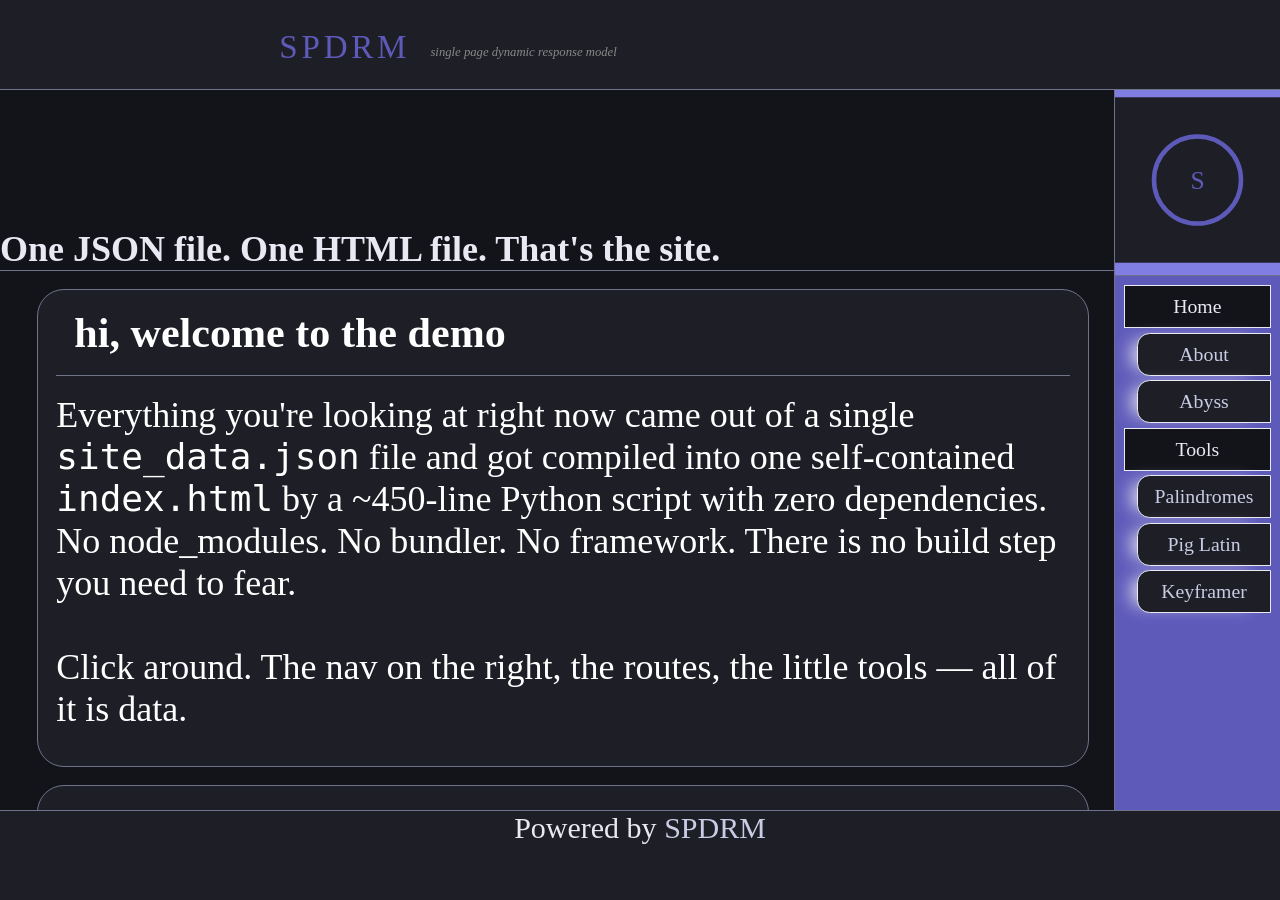
==== index.html @ 6c6055d4 "port: builder + runtime JS + demo content from web-jd beta (branding stripped)" ====
<!DOCTYPE html>
<head>
<title>SPDRM</title>
<meta name="description" content="SPDRM — a zero-dependency single-page site built from one JSON file">
<meta name="keywords" content="spdrm, spa, vanilla js, static site">
<meta name="author" content="SoupNet Technologies">
<meta charset="UTF-8">
<meta name="viewport" content="initial-scale=1.0, user-scalable=no">
<meta name="theme-color" content="#5e5aba">
<link rel="manifest" href="manifest.json">
<style>
:root{--background:#1e1f26;--background2:#131419;--text:#e8e9f3;--text2:#c9cce4;--borders:#6e738a;--primaccent:#5e5aba;--secaccent:#817ee3;}@keyframes flowing{from{color:var(--primaccent);margin-bottom:10vmin;border-bottom:0px solid var(--primaccent);box-shadow:0 7vmin 5vmin 1vmin var(--primaccent);}to{color:var(--text);margin-bottom:0vmin;border-bottom:1px solid var(--borders);box-shadow:0 0 0 0 var(--borders);}}@keyframes fadeIn{from{opacity:0;}to{opacity:1;}}@keyframes trippy{0%{text-shadow:0 0 5px #ff0000,0 0 10px #00ff00,0 0 15px #0000ff;}25%{text-shadow:0 0 5px #00ff00,0 0 10px #0000ff,0 0 15px #ff0000;}50%{text-shadow:0 0 5px #0000ff,0 0 10px #ff0000,0 0 15px #00ff00;}75%{text-shadow:0 0 5px #ff0000,0 0 10px #00ff00,0 0 15px #0000ff;}100%{text-shadow:0 0 5px #00ff00,0 0 10px #0000ff,0 0 15px #ff0000;}}@keyframes chromatic-abhorration{0%{filter:hue-rotate(0deg);}25%{filter:hue-rotate(90deg);}50%{filter:hue-rotate(180deg);}75%{filter:hue-rotate(270deg);}100%{filter:hue-rotate(360deg);}}.shakey{animation:shakeyanim 0.2s;}@keyframes shakeyanim{0%{transform:translate(100%,-100%) scale(1.95) rotate(15deg);}85%{transform:rotate(3deg);}100%{transform:translate(0) scale(1) rotate(0deg);}}.trippy-element{animation:chromatic-abhorration 10s infinite linear;}@keyframes blurry{from{filter:blur(0vmin);}to{filter:blur(0.3vmin);}}.blurry-vision.animating{animation:blurry 0.5s infinite alternate;}fieldset{margin:auto;max-width:300px;}fieldset input{width:100%;}input:invalid{box-shadow:0 0 2vmin 2vmin red;}iframe{animation:fadeIn 2s linear;}.mainhead{position:relative;animation:flowing 0.3s forwards;height:20vmin;width:100%;margin:0;padding:0 4vmin;font-size:x-large;text-align:center;}h5{margin:0;padding:0;color:var(--primaccent);}button:hover{animation:blurry 0.2s;}body{display:block;padding:0vmin;margin:0vmin;background:var(--background);color:var(--text);height:100vmin;text-align:center;font-size:4vmin;overflow:hidden;}header{position:absolute;top:0;left:0;bottom:90%;right:0;border-bottom:1px solid var(--borders);}header img{height:100%;}main{position:absolute;top:10%;left:0;bottom:10%;right:25%;overflow-y:scroll;overflow-x:hidden;background:var(--background2);padding:0;margin:0;}main img{max-width:100%;}a{color:var(--text2);text-decoration:none;}aside{position:absolute;top:10%;left:75%;bottom:10%;right:0;overflow-y:scroll;overflow-x:hidden;background:var(--secaccent);font-size:3.6vmin;text-align:center;border-left:1px solid var(--borders);}aside img{max-width:100%;height:20vmin;}nav{min-height:100%;width:100%;background:var(--primaccent);border-top:1px solid var(--borders);}nav ul{padding:0.5vmin 0vmin;margin:0vmin 1vmin;list-style-type:none;}nav li{display:block;padding:1vmin 0;margin:0.5vmin 0;background:var(--background2);border:1px solid var(--text);}nav li:hover{background:var(--text);color:var(--background);border:1px solid black;}.subnav{margin-left:1.5vmin;box-shadow:-1.5vmin 0 2vmin -1vmin var(--text);border-radius:1.4vmin 0 0 1.4vmin;color:var(--text2);background:var(--background);text-align:center;}footer{position:absolute;top:90%;left:0;bottom:0;right:0;border-top:1px solid var(--borders);}#dialog{max-height:90%;max-width:90%;box-shadow:0 0 10vmin 2vmin;background:rgba(0,0,0,0.8);border:0.2vmin solid var(--borders);border-radius:2vmin;padding:1vmin;}#dialog img{max-width:98%;max-height:90%;overflow:hidden;}.card{width:90%;background-color:var(--background);padding:2vmin;border-radius:3vmin;margin:2vmin auto;border:1px solid var(--borders);}.card-header{border-bottom:1px solid var(--borders);margin:0 0 2vmin 0;padding:0 0 2vmin 0;text-align:left;}.card-title{font-weight:bold;color:#fff;margin:0;padding:0 2vmin;}.card-post{font-weight:normal;color:#fff;text-align:left;margin:2vmin 0;}.indent{text-indent:5vmin;}#mainframe{padding:0;margin:0;width:100%;height:100%;}#btnportfolio,#btnsoupsynh{display:none;}#btndev{float:right;opacity:0;}@media (aspect-ratio:1/1){body,p,h2{background:pink;color:black;}}@media (orientation:landscape){main{position:absolute;top:10%;left:0;bottom:10%;right:12%;}aside{position:absolute;top:10%;left:87%;bottom:10%;right:0;font-size:2.2vmin;}button{font-size:2.2vmin;}}.pianocont{display:inline;width:100%;height:10%;margin:0;padding:0;}.pianocont button{float:left;box-sizing:border-box;height:100%;width:calc(100% / 25);margin:0;padding:0;border:0px solid red;outline:none;background-color:transparent;padding:0;margin:0;}.pianocont .white{background-color:#fff;box-shadow:0 5vmin 1vmin 0 inset grey;}.pianocont .black{background-color:rgba(60,20,20,1);box-shadow:0 3vmin 1vmin 0 inset black,0 -1vmin 1vmin 0 inset darkgrey;}hr{border:0px solid var(--borders);border-top:1px solid var(--borders);}
</style>
</head>
<body>
<header id="header"><img src="assets/header.svg"></header>
<main id="main"></main>
<aside id="aside"><img src="assets/nav.svg"><nav id="nav"></nav></aside>
<dialog id="dialog" class="shakey"></dialog>
<button id="btndev" onclick="devclick()" style="float:right;opacity:0">just tests</button>
<footer id="footer"><sup>Powered by <a href='https://github.com/SoupNet-Technologies/SPDRM'>SPDRM</a></sup></footer>
<script>
function html(strings, ...values) { let out = ''; const nodes = []; for (let i = 0; i < strings.length; i++) { out += strings[i]; if (i < values.length) { const v = values[i]; if (v === null || v === undefined) continue; if (Array.isArray(v)) { for (const item of v) { if (item instanceof Node) { nodes.push(item); out += `<!--ph${nodes.length - 1}-->`; } else { out += String(item).replace(/&/g,'&amp;').replace(/</g,'&lt;').replace(/>/g,'&gt;').replace(/"/g,'&quot;');
}
}
} else if (v instanceof Node) {
nodes.push(v);
out += `<!--ph${nodes.length - 1}-->`;
} else {
out += String(v).replace(/&/g,'&amp;').replace(/</g,'&lt;').replace(/>/g,'&gt;').replace(/"/g,'&quot;'); } } } const el = document.createElement('div'); el.innerHTML = out; if (nodes.length) { const walker = document.createTreeWalker(el, NodeFilter.SHOW_COMMENT, null, false); while (walker.nextNode()) { const match = walker.currentNode.nodeValue.match(/^ph(\d+)$/); if (match) { walker.currentNode.parentNode.replaceChild(nodes[+match[1]], walker.currentNode); } } } if (el.children.length === 1) return el.children[0]; const frag = document.createDocumentFragment(); frag.append(...Array.from(el.children)); return frag; } function initmain(title) { main.innerHTML = ""; main.append(html`
<div class="mainhead">
<h2 style="margin:0;padding:0;position:absolute;bottom:0;left:0">${title}</h2>
</div>
`); } function generateAd() { if (!adUrls || adUrls.length === 0) return; randomAd = adUrls[Math.floor(Math.random() * adUrls.length)]; if (!randomAd) return; if (randomAd.url) { main.append(html`<br><a href="${randomAd.url}" target="_blank"><img src="${randomAd.src}" style="height:30px;padding:0;margin:0;margin-bottom:6vmin"></a>`); } else { main.append(html`<br><img src="${randomAd.src}" style="height:30px;padding:0;margin:0;margin-bottom:6vmin">`); } } function createCard(title, post, more) { let card = document.createElement("div"); card.className = "card"; if (title) { card.append(html`<div class="card-header"><h3 class="card-title">${title}</h3></div>`); } if (post) { let postElement = document.createElement("p"); postElement.className = "card-post"; postElement.innerHTML = post; card.appendChild(postElement); } if (more) { card.appendChild(more); } main.appendChild(card); } function appendP(parent, text) { parent.append(html`<p style="text-align:center;margin-top:0"><sup>${text}</sup></p>`); } function zoomimg(s) { const src = s.src || (Array.isArray(s) ? s[0] : ""); const title = s.title || (Array.isArray(s) ? s[1] : ""); dialog.innerHTML = `<img src="${src}" onclick="window.dialog.close()"><h5>${title}</h5>`; dialog.showModal(); } function generateDialog(title, message) { dialog.innerHTML = `<button style="" onclick="window.dialog.close()">Exit</button><br><h2>${message}</h2><br><h5>${title}</h5>`; dialog.style = "min-width: 60%"; dialog.showModal(); } function randimg() { let width = main.offsetWidth; let height = main.offsetHeight - 4; let pixels = new Uint8ClampedArray(width * height * 4); let d = 0; for (let i = 0; i < pixels.length; i++) { let rnd = Math.floor(Math.random() * 256); let rndwt = Math.floor(Math.random() * 185) + 70; d++; switch (d) { case 1:  pixels[i] = rnd; break; case 2:  pixels[i] = rnd; break; case 3:  pixels[i] = rnd; break; default:  pixels[i] = rnd; d = 0; break; } } let image = new ImageData(pixels, width, height); let canvas = document.createElement("canvas"); canvas.width = width; canvas.height = height; main.append(canvas); let context = canvas.getContext("2d"); context.putImageData(image, 0, 0); } function devclick() { aside.innerHTML += "<p>Dev</p>"; let buttons = [ { text: "Open Modal", action: () => generateDialog("hello", "it works"), }, { text: "Test Api", action: () => testapi() }, ]; buttons.forEach((b) => { let devbutton = document.createElement("button"); devbutton.innerHTML = b.text; devbutton.onclick = b.action; aside.append(devbutton); }); } function testapi() { $.ajax({ url: "path/to/php/script.php", type: "get", dataType: "json", success: function (data) {  var csvData = JSON.parse(data);  console.log(csvData["column1"]); console.log(csvData["column2"]); console.log(csvData["column3"]); }, }); } function isValidEmail(email) { const regex = /^(([^<>()[\]\\.,;:\s@"]+(\.[^<>()[\]\\.,;:\s@"]+)*)|(".+"))@((\[[0-9]{1,3}\.[0-9]{1,3}\.[0-9]{1,3}\.[0-9]{1,3}])|(([a-zA-Z\-0-9]+\.)+[a-zA-Z]{2,}))$/; return regex.test(email); } function maybeAnimate() { var random = Math.random(); if (random < 0.5) { var element = document.querySelector(".blurry-vision"); element.classList.add("animating"); setTimeout(function () { element.classList.remove("animating"); }, 1000); } } const mandelbrotSVG = '<svg width="280" height="280"><rect x="0" y="0" width="200" height="200" fill="black" /><g transform="translate(140,140) scale(69,69)"><path d="M-1,0C-1,0.6-0.6,1,0,1C0.6,1,1,0.6,1,0C1,-0.6,0.6,-1,0,-1C-0.6,-1,-1,-0.6,-1,0Z" fill="rgba(255,0,230,0.8)" /><g><circle cx="-1" cy="0" r="1" fill="none" stroke="#fff" stroke-width="0.01" /><circle cx="1" cy="0" r="1" fill="none" stroke="#fff" stroke-width="0.01" /></g><g><circle cx="0" cy="1" r="1" fill="rgba(255,0,0,0.8)" stroke="#fff" stroke-width="0.01" /><circle cx="0" cy="-1" r="1" fill="rgba(255,0,200,0.8)" stroke="#fff" stroke-width="0.01" /></g><g><circle cx="0" cy="0" r="1" fill="none" stroke="#fff" stroke-width="0.01" /></g></g></svg>'; function createMandelbrotSVG(width, height, element, arr) { let svg = document.createElementNS("http://www.w3.org/2000/svg", "svg"); svg.setAttribute("width", width); svg.setAttribute("height", height); svg.style = "transform: scale(" + arr[4].inprng.value + ") rotate(90deg)"; for (let x = 0; x < width; x++) { for (let y = 0; y < height; y++) { const value = calculateMandelbrotValue(x, y, width, height, arr); const rect = document.createElementNS( "http://www.w3.org/2000/svg", "rect" ); let colls = ["red", "blue", "orange", "purple", "green"]; let cull = "rgb(255," + (255 - value) + ", 255)"; rect.setAttribute("x", x); rect.setAttribute("y", y); rect.setAttribute("width", 1); rect.setAttribute("height", 1); rect.setAttribute("fill", cull); rect.setAttribute("stroke", "none"); svg.appendChild(rect); } } element.innerHTML = ""; element.appendChild(svg);  } function calculateMandelbrotValue(x, y, w, h, arr) { const scaleX = 4 / w; const scaleY = 4 / h; const cx = x * scaleX - 2; const cy = y * scaleY - 2; let zx = 0; let zy = 0; let MAX_ITERATIONS = arr[5].inputval; for (let i = 0; i < MAX_ITERATIONS; i++) { const zx2 = zx * zx - zy * zy + cx; const zy2 = 2 * zx * zy + cy; if (zx2 * zx2 + zy2 * zy2 > 4) { return i; } zx = zx2; zy = zy2; } return MAX_ITERATIONS; }
const adUrls=[ ];
const siteData={title:"SPDRM",seotitle:" • SPDRM",tagline:"the single page dynamic response model"};
const routes={ home:{ title:"One JSON file. One HTML file. That's the site.", render(){ createCard("hi, welcome to the demo", "Everything you're looking at right now came out of a single <code>site_data.json</code> file and got compiled into one self-contained <code>index.html</code> by a ~450-line Python script with zero dependencies. No node_modules. No bundler. No framework. There is no build step you need to fear.<br><br>Click around. The nav on the right, the routes, the little tools — all of it is data." ); createCard("the pitch", "SPDRM started in 2022 as a WordPress replacement: a newspaper layout with a sticky header and footer, independently scrolling regions, and every piece of content living in a variable instead of a page file. The page <em>responds</em> to navigation dynamically — that's the whole \"Dynamic Response Model\" thing.<br><br>It has been quietly serving real sites since. This repo is it, cleaned up and set free." ); createCard("what to poke at", "The <b>Tools</b> section has interactive routes (palindrome checker, pig latin, a frame-rate converter) — those are just HTML strings in the JSON with an optional <code>onload</code> hook. The <b>Abyss</b> link is a route type, not a joke. Well. Both." ); }, meta:["Welcome","SPDRM demo site",""] }, about:{ title:"About", noAd:true, render(){ createCard("why it exists", "Because updating a WordPress site meant logging into a dashboard, and updating this site means editing a JSON file and running one command. One of those feels like work. The other feels like publishing.<br><br>The builder validates your whole site before it writes anything — bad route, bad nav slug, missing field, the build dies loudly instead of shipping quietly broken." ); createCard("honest limitations", "Routing is hash-based (<code>#about</code>) and uses <code>location.replace</code>, so the back button leaves the site instead of walking your route history — that's deliberate for now, and a History API router is on the roadmap for v0.2. SEO meta is set client-side after render. The minifier is a conservative regex pass, not a real one. All of this is in the SPEC, in writing, where it can't be denied." ); }, meta:["About","",""] }, tools:{ title:"Tools", noAd:true, render(){ initmain("Tools"); main.insertAdjacentHTML("beforeend",`<p><sup>little machines, assembled from JSON</sup></p>`); loadtools(); }, meta:["Tools","",""] }, palindrome:{ title:"Palindrome Checker", noAd:true, render(){ initmain("Palindrome Checker"); main.insertAdjacentHTML("beforeend",`<input id='palInput' placeholder='Enter a word or phrase'><button onclick='document.getElementById(\"palOut\").innerText=isPalindrome(document.getElementById(\"palInput\").value)'>Check</button><div id='palOut' style='margin-top:1em;font-size:1.2em'></div>`); if(!window._palSeeded){window._palSeeded=true;const d=document.createElement('details');d.innerHTML='<summary>need inspiration?</summary>'+paldefaults.map(p=>'&bull; '+p).join('<br>');document.getElementById('main').appendChild(d);}; }, meta:["Palindromes","",""] }, piglatin:{ title:"Pig Latin Translator", noAd:true, render(){ initmain("Pig Latin Translator"); main.insertAdjacentHTML("beforeend",`<input id='pigInput' placeholder='Enter sentence'><button onclick='document.getElementById(\"pigOut\").innerText=translateToPigLatin(document.getElementById(\"pigInput\").value)'>Translate</button><div id='pigOut' style='margin-top:1em;font-size:1.2em'></div>`); }, meta:["Pig Latin","",""] }, keyframer:{ title:"Keyframer", noAd:true, render(){ initmain("Keyframer"); main.insertAdjacentHTML("beforeend",`<p><sup>frames &lt;-&gt; seconds &lt;-&gt; fps</sup></p>`); loadkf(); }, meta:["Keyframer","",""] }, abyss:{ isAbyss:true, meta:["The Abyss","",""] }, notfound:{ is404:true, render(){ main.innerHTML="This page does not exist. Taking you home..."; setTimeout(()=>move("home"),2000); }, meta:["Lost","",""] }, };
function loadnav(){ let navitems=[ { title:"Home", click:()=>move("home"), children:[ { title:"About", click:()=>move("about"), }, { title:"Abyss", click:()=>move("abyss"), }, ] }, { title:"Tools", click:()=>move("tools"), children:[ { title:"Palindromes", click:()=>move("palindrome"), }, { title:"Pig Latin", click:()=>move("piglatin"), }, { title:"Keyframer", click:()=>move("keyframer"), }, ] }, ]; let navul=document.createElement("ul"); navitems.forEach((item)=>{ let navli=document.createElement("li"); navli.innerHTML=item.title; navli.onclick=item.click; navul.appendChild(navli); if(item.children&&item.children[0].hasOwnProperty("title")){ item.children.forEach((itemchild)=>{ let navlichild=document.createElement("li"); navlichild.innerHTML=itemchild.title; navlichild.className="subnav"; navlichild.onclick=itemchild.click; navul.appendChild(navlichild); }); } }); nav.appendChild(navul); }
function loadtools() { let toolsarr = [ { btntxt: "English to Pig Latin", btnclick: () => { move("piglatin"); }, }, { btntxt: "Video Shuffler", btnclick: () => { move("vidshuffle"); }, }, ]; toolsarr.forEach((e) => { let btn = document.createElement("button"); btn.innerText = e.btntxt; btn.onclick = e.btnclick; createCard(e.btntxt, "", btn);  }); } function isPalindrome(str) { str = str.replace(/[^a-z0-9]/gi, "").toLowerCase(); let reversed = str.split("").reverse().join(""); return reversed === str; } const paldefaults = [ "Ten animals I slam in a net", "Do geese see God?", "A Santa at NASA", "Dogma: I am God", "No devil lived on", "Too bad I hid a boot", "Yo, Banana Boy!", "Madam, in Eden I'm Adam", "Go deliver a dare, evil is afoot", "No lemon, no melon", "Do nine men interpret? Nine men, I nod", "Doc, note: I dissent. A fast never prevents a fatness. I diet on cod.", "Poor Dan is in a droop.", "Never odd or even.", "Mr. Owl ate my metal worm.", "Murder, for a jar of red rum", "Was it a rat I saw", "Senile felines", "Too hot to hoot", "Gateman sees name, garageman sees nametag", "Kayak", "Rise to vote, sir", "Tokyo, no pot", "Step on no pets", "Drab as a fool, aloof as a bard", "Niagara, o roar again", "A man, a plan, a canal, Panama", "Ma has a ham", "No sir, away, anxiety", "Was it a car or a cat I saw?", "Able was I ere I saw Elba", "Nurses run", "Lonely Tylenol", "Live, evil", "Sums are not set as a test on Erasmus", "No, it is op", "God saw I was dog", "Never odd or a eve", "Rats live on no evil star", "Won't lovers revolt now?", "Rise to vote, sirs", "Dammit, I'm mad", "A nut for a jar of tuna", "Egad, a base tone denotes a bad age", "Red rum, sir, is murder", "Was it a cat I saw?", "Race fast, safe car", "Too bad I hid a booty", "Yawn, o brave new world", "Go hang a salami, I'm a lasagna hog", "A tin mug for a jar of gum", "Evil olive", ]; function getAverage(numbers) { if (!Array.isArray(numbers)) { return null; } if (numbers.length === 0) { return 0; } let sum = 0; for (const num of numbers) { sum += num; } return sum / numbers.length; } function getValuesFromCSVFile(file) { let reader = new FileReader(); reader.onload = function () { let fileContents = reader.result; let rows = fileContents.split("\n"); let numbers = []; for (let row of rows) { let columns = row.split(","); for (let column of columns) { numbers.push(parseInt(column, 10)); } } return numbers; }; reader.readAsText(file); } function loadkf() { let kffield = document.createElement("div");  kffield.style = "display: grid; grid-template-columns: repeat(4, 1fr); grid-gap: 3vmin"; let kfinpstyle = "grid-column: 1 / span 3"; let kfinp = [["Time"], ["Frames"], ["FPS"]]; for (let i = 0; i < 3; i++) { kfinp[i][10] = document.createElement("input"); kfinp[i][10].style = kfinpstyle; kfinp[i][10].setAttribute("type", "number"); kfinp[i][20] = document.createElement("button"); kfinp[i][20].innerText = kfinp[i][0]; kfinp[i][20].onclick = (e) => { if ( /^\d+$/.test(kfinp[1][10].value) && /^\d+$/.test(kfinp[2][10].value) && e.srcElement.innerText == "Time" ) {  console.log("time work"); let p = Number(kfinp[1][10].value) / Number(kfinp[2][10].value); kfinp[0][10].value = p; } else if ( /^\d+$/.test(kfinp[0][10].value) && /^\d+$/.test(kfinp[2][10].value) && e.srcElement.innerText == "Frames" ) {  console.log("frames work"); let p = Number(kfinp[0][10].value) * Number(kfinp[2][10].value); kfinp[1][10].value = p; } else if ( /^\d+$/.test(kfinp[0][10].value) && /^\d+$/.test(kfinp[1][10].value) && e.srcElement.innerText == "FPS" ) {  console.log("fps work"); let p = Number(kfinp[1][10].value) / Number(kfinp[0][10].value); kfinp[2][10].value = p; } }; kffield.appendChild(kfinp[i][10]); kffield.appendChild(kfinp[i][20]); } createCard( "", "<details><summary>Read Me</summary>With Keyframer, you can easily and quickly convert between different time and frame rate units without having to do any manual calculations. Give it a try and see how much time and effort it can save you on your video projects.<ul><li>Input the values you know in two of the fields. For example, if you know the number of frames and the frame rate, enter those values in the corresponding fields.</li><li>Click the button next to the empty field to calculate the missing value. Keyframer will automatically fill in the empty field with the calculated value.</li><li>You can repeat this process as many times as needed to convert between frames, seconds, and FPS.</li></ul><br><b>Time</b> is a numeric value in seconds, 0.5 would be 500ms. <b>Frames</b> is a numeric value representing the total number of frames. <b>FPS</b> is a numeric value representing how many frames there are in a second.<br><br>That's it!<br></details>" ); createCard("KF", "<sub>fill in any two values</br>", kffield); } async function imageToAscii(fileInput, scale, textarea) { const reader = new FileReader(); reader.onload = function () { var img = new Image(); img.src = reader.result; console.log(textarea); img.onload = function () { var canvas = document.createElement("canvas"); var context = canvas.getContext("2d"); canvas.width = img.width / scale; canvas.height = img.height / scale; context.drawImage(img, 0, 0, canvas.width, canvas.height); var imageData = context.getImageData( 0, 0, canvas.width, canvas.height ); var data = imageData.data; var asciiArt = ""; for (var y = 0; y < canvas.height; y++) { var line = ""; for (var x = 0; x < canvas.width; x++) { var red = data[(canvas.width * y + x) * 4]; var green = data[(canvas.width * y + x) * 4 + 1]; var blue = data[(canvas.width * y + x) * 4 + 2]; var character = getCharacterForColor(red, green, blue); line += character; } asciiArt += line + "\n"; } console.log(asciiArt); textarea.value = asciiArt;  }; }; reader.readAsDataURL(fileInput.files[0]); } function getCharacterForColor(red, green, blue) { let brightness = (red + green + blue) / 3; let character = " "; if (brightness >= 240) { character = " "; } else if (brightness >= 220) { character = "."; } else if (brightness >= 200) { character = ":"; } else if (brightness >= 180) { character = "-"; } else if (brightness >= 160) { character = "="; } else if (brightness >= 140) { character = "+"; } else if (brightness >= 120) { character = "*"; } else if (brightness >= 100) { character = "%"; } else if (brightness >= 80) { character = "&"; } else if (brightness >= 40) { character = "€"; } else if (brightness >= 20) { character = "@"; } else if (brightness >= 5) { character = "S"; } else { character = " "; } return character; } function getCharacterForColorOld(red, green, blue) { let brightness = (red + green + blue) / 3; let character = " "; if (brightness >= 240) { character = " "; } else if (brightness >= 200) { character = "."; } else if (brightness >= 160) { character = "*"; } else if (brightness >= 120) { character = ":"; } else if (brightness >= 80) { character = "o"; } else if (brightness >= 40) { character = "&"; } else { character = "#"; } return character; } function translateToPigLatin(sentence) { let words = String(sentence).split(" "); let pigLatinSentence = ""; for (let i = 0; i < words.length; i++) { let word = words[i]; let isCapitalized = word[0] === word[0].toUpperCase(); if (isCapitalized) { word = word.toLowerCase(); } let firstLetter = word[0]; let restOfWord = word.substring(1); let pigLatinWord = restOfWord + firstLetter + "ay"; if (isCapitalized) { pigLatinWord = pigLatinWord[0].toUpperCase() + pigLatinWord.substring(1); } pigLatinSentence += pigLatinWord + " "; } return pigLatinSentence; } function shuffleVideo(fileInputElement) {  if (!fileInputElement.files[0].type.includes("video")) { return false; } console.log("pass check video");  if (fileInputElement.files[0].duration > 5 * 60 * 1000) { return false; } console.log("pass check duration");  let frames = []; let video = document.createElement("video"); video.src = URL.createObjectURL(fileInputElement.files[0]); console.log("canvas init"); video.addEventListener("loadeddata", function () { let canvas = document.createElement("canvas"); console.log("canvas loaded"); canvas.width = video.videoWidth; canvas.height = video.videoHeight; let ctx = canvas.getContext("2d"); let frameRate = video.duration / video.videoWidth; let currentTime = 0; let index = 0; while (currentTime < video.duration) { ctx.drawImage(video, 0, 0, canvas.width, canvas.height); frames[index] = ctx.getImageData(0, 0, canvas.width, canvas.height); currentTime += frameRate; index++; } console.log("array created"); });  let currentIndex = frames.length; let tempValue; let randomIndex; while (currentIndex !== 0) { console.log(currentIndex); randomIndex = Math.floor(Math.random() * currentIndex); currentIndex--; tempValue = frames[currentIndex]; frames[currentIndex] = frames[randomIndex]; frames[randomIndex] = tempValue; } console.log("array shuffled");  let newVideo = document.createElement("video"); newVideo.width = video.videoWidth; newVideo.height = video.videoHeight; let blob = new Blob([frames], { type: "video/webm" }); newVideo.src = URL.createObjectURL(blob);  main.appendChild(newVideo); console.log("done"); } class metadataEditor { constructor(fileInput) { this.fileInput = fileInput; this.initEditor(); } initEditor() { let downloadButton = document.createElement("button"); downloadButton.innerHTML = "Download"; downloadButton.addEventListener("click", () => { this.downloadImage(); }); main.appendChild(downloadButton); } downloadImage() { let reader = new FileReader(); reader.onloadend = (evt) => { let imageData = evt.target.result; let editedImageData = this.editMetadata(imageData); this.saveImage(editedImageData); }; reader.readAsDataURL(this.fileInput.files[0]); } editMetadata(imageData) { console.log("metaa");  return imageData; } saveImage(editedImageData) { let a = document.createElement("a"); a.href = editedImageData; a.download = "image.png"; main.appendChild(a); a.click(); a.remove(); } }
function move(s) { const route = routes[s] || routes.home; main.style.backgroundImage = ""; if (route.is404) { route.render(); moveurl(s); if (route.meta) loadmeta(...route.meta); return; } if (route.isAbyss) { main.innerHTML = ""; randimg(); moveurl(s); if (route.meta) loadmeta(...route.meta); return; } if (route.iframe) { main.innerHTML = `<iframe src='${route.iframe}' frameborder='0' style='height:99%; width:99%;'></iframe>`; moveurl(s); if (route.meta) loadmeta(...route.meta); return; } initmain(route.title || ""); if (route.bgImage) { main.style = `background-image: url('${route.bgImage}'); background-repeat: no-repeat; background-attachment: fixed; background-size: cover; background-blend-mode: divide;`; } if (route.render) route.render(); if (!route.noAd) generateAd(); moveurl(s); if (route.meta) loadmeta(...route.meta); } function moveurl(s) { window.location.replace(s == "home" ? "#" : "#" + s);  } function loadmeta(title, desc, keywords) { document.title = title + siteData.seotitle; document .querySelector('meta[name="description"]') .setAttribute("content", desc); document .querySelector('meta[name="keywords"]') .setAttribute("content", keywords); } window.onload = () => { let url = new URL(window.location.href); loadnav(); const hash = url.hash.slice(1) || "home"; move(hash in routes ? hash : "home"); };
</script>
</body>
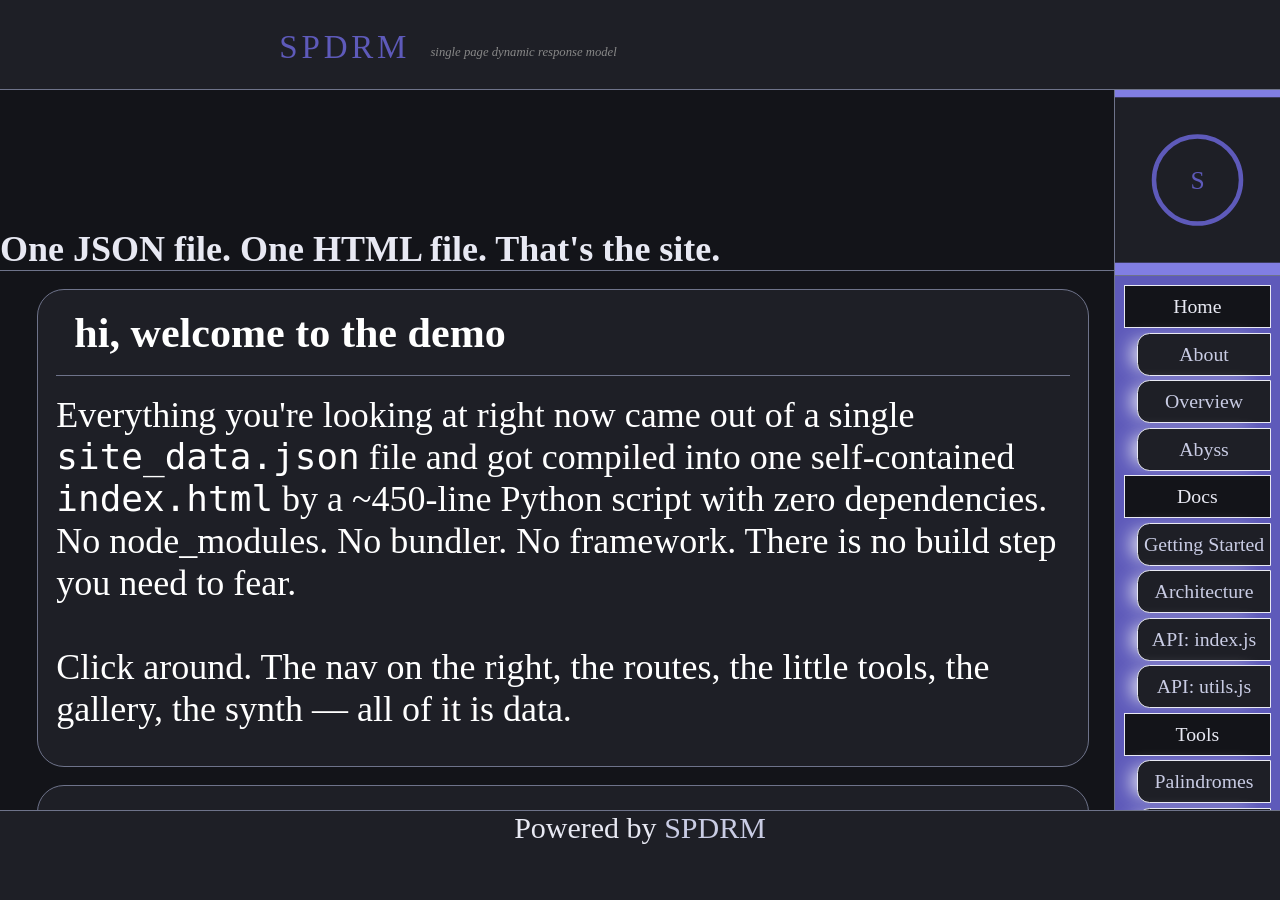
==== commit aeb4df89: "feat: gallery route type, opt-in modules (synth/cards/carousel/highlight/label), sudoku, docs routes" ====
--- a/index.html
+++ b/index.html
@@ -9,7 +9,7 @@
 <meta name="theme-color" content="#5e5aba">
 <link rel="manifest" href="manifest.json">
 <style>
-:root{--background:#1e1f26;--background2:#131419;--text:#e8e9f3;--text2:#c9cce4;--borders:#6e738a;--primaccent:#5e5aba;--secaccent:#817ee3;}@keyframes flowing{from{color:var(--primaccent);margin-bottom:10vmin;border-bottom:0px solid var(--primaccent);box-shadow:0 7vmin 5vmin 1vmin var(--primaccent);}to{color:var(--text);margin-bottom:0vmin;border-bottom:1px solid var(--borders);box-shadow:0 0 0 0 var(--borders);}}@keyframes fadeIn{from{opacity:0;}to{opacity:1;}}@keyframes trippy{0%{text-shadow:0 0 5px #ff0000,0 0 10px #00ff00,0 0 15px #0000ff;}25%{text-shadow:0 0 5px #00ff00,0 0 10px #0000ff,0 0 15px #ff0000;}50%{text-shadow:0 0 5px #0000ff,0 0 10px #ff0000,0 0 15px #00ff00;}75%{text-shadow:0 0 5px #ff0000,0 0 10px #00ff00,0 0 15px #0000ff;}100%{text-shadow:0 0 5px #00ff00,0 0 10px #0000ff,0 0 15px #ff0000;}}@keyframes chromatic-abhorration{0%{filter:hue-rotate(0deg);}25%{filter:hue-rotate(90deg);}50%{filter:hue-rotate(180deg);}75%{filter:hue-rotate(270deg);}100%{filter:hue-rotate(360deg);}}.shakey{animation:shakeyanim 0.2s;}@keyframes shakeyanim{0%{transform:translate(100%,-100%) scale(1.95) rotate(15deg);}85%{transform:rotate(3deg);}100%{transform:translate(0) scale(1) rotate(0deg);}}.trippy-element{animation:chromatic-abhorration 10s infinite linear;}@keyframes blurry{from{filter:blur(0vmin);}to{filter:blur(0.3vmin);}}.blurry-vision.animating{animation:blurry 0.5s infinite alternate;}fieldset{margin:auto;max-width:300px;}fieldset input{width:100%;}input:invalid{box-shadow:0 0 2vmin 2vmin red;}iframe{animation:fadeIn 2s linear;}.mainhead{position:relative;animation:flowing 0.3s forwards;height:20vmin;width:100%;margin:0;padding:0 4vmin;font-size:x-large;text-align:center;}h5{margin:0;padding:0;color:var(--primaccent);}button:hover{animation:blurry 0.2s;}body{display:block;padding:0vmin;margin:0vmin;background:var(--background);color:var(--text);height:100vmin;text-align:center;font-size:4vmin;overflow:hidden;}header{position:absolute;top:0;left:0;bottom:90%;right:0;border-bottom:1px solid var(--borders);}header img{height:100%;}main{position:absolute;top:10%;left:0;bottom:10%;right:25%;overflow-y:scroll;overflow-x:hidden;background:var(--background2);padding:0;margin:0;}main img{max-width:100%;}a{color:var(--text2);text-decoration:none;}aside{position:absolute;top:10%;left:75%;bottom:10%;right:0;overflow-y:scroll;overflow-x:hidden;background:var(--secaccent);font-size:3.6vmin;text-align:center;border-left:1px solid var(--borders);}aside img{max-width:100%;height:20vmin;}nav{min-height:100%;width:100%;background:var(--primaccent);border-top:1px solid var(--borders);}nav ul{padding:0.5vmin 0vmin;margin:0vmin 1vmin;list-style-type:none;}nav li{display:block;padding:1vmin 0;margin:0.5vmin 0;background:var(--background2);border:1px solid var(--text);}nav li:hover{background:var(--text);color:var(--background);border:1px solid black;}.subnav{margin-left:1.5vmin;box-shadow:-1.5vmin 0 2vmin -1vmin var(--text);border-radius:1.4vmin 0 0 1.4vmin;color:var(--text2);background:var(--background);text-align:center;}footer{position:absolute;top:90%;left:0;bottom:0;right:0;border-top:1px solid var(--borders);}#dialog{max-height:90%;max-width:90%;box-shadow:0 0 10vmin 2vmin;background:rgba(0,0,0,0.8);border:0.2vmin solid var(--borders);border-radius:2vmin;padding:1vmin;}#dialog img{max-width:98%;max-height:90%;overflow:hidden;}.card{width:90%;background-color:var(--background);padding:2vmin;border-radius:3vmin;margin:2vmin auto;border:1px solid var(--borders);}.card-header{border-bottom:1px solid var(--borders);margin:0 0 2vmin 0;padding:0 0 2vmin 0;text-align:left;}.card-title{font-weight:bold;color:#fff;margin:0;padding:0 2vmin;}.card-post{font-weight:normal;color:#fff;text-align:left;margin:2vmin 0;}.indent{text-indent:5vmin;}#mainframe{padding:0;margin:0;width:100%;height:100%;}#btnportfolio,#btnsoupsynh{display:none;}#btndev{float:right;opacity:0;}@media (aspect-ratio:1/1){body,p,h2{background:pink;color:black;}}@media (orientation:landscape){main{position:absolute;top:10%;left:0;bottom:10%;right:12%;}aside{position:absolute;top:10%;left:87%;bottom:10%;right:0;font-size:2.2vmin;}button{font-size:2.2vmin;}}.pianocont{display:inline;width:100%;height:10%;margin:0;padding:0;}.pianocont button{float:left;box-sizing:border-box;height:100%;width:calc(100% / 25);margin:0;padding:0;border:0px solid red;outline:none;background-color:transparent;padding:0;margin:0;}.pianocont .white{background-color:#fff;box-shadow:0 5vmin 1vmin 0 inset grey;}.pianocont .black{background-color:rgba(60,20,20,1);box-shadow:0 3vmin 1vmin 0 inset black,0 -1vmin 1vmin 0 inset darkgrey;}hr{border:0px solid var(--borders);border-top:1px solid var(--borders);}
+:root{--background:#1e1f26;--background2:#131419;--text:#e8e9f3;--text2:#c9cce4;--borders:#6e738a;--primaccent:#5e5aba;--secaccent:#817ee3;}@keyframes flowing{from{color:var(--primaccent);margin-bottom:10vmin;border-bottom:0px solid var(--primaccent);box-shadow:0 7vmin 5vmin 1vmin var(--primaccent);}to{color:var(--text);margin-bottom:0vmin;border-bottom:1px solid var(--borders);box-shadow:0 0 0 0 var(--borders);}}@keyframes fadeIn{from{opacity:0;}to{opacity:1;}}@keyframes trippy{0%{text-shadow:0 0 5px #ff0000,0 0 10px #00ff00,0 0 15px #0000ff;}25%{text-shadow:0 0 5px #00ff00,0 0 10px #0000ff,0 0 15px #ff0000;}50%{text-shadow:0 0 5px #0000ff,0 0 10px #ff0000,0 0 15px #00ff00;}75%{text-shadow:0 0 5px #ff0000,0 0 10px #00ff00,0 0 15px #0000ff;}100%{text-shadow:0 0 5px #00ff00,0 0 10px #0000ff,0 0 15px #ff0000;}}@keyframes chromatic-abhorration{0%{filter:hue-rotate(0deg);}25%{filter:hue-rotate(90deg);}50%{filter:hue-rotate(180deg);}75%{filter:hue-rotate(270deg);}100%{filter:hue-rotate(360deg);}}.shakey{animation:shakeyanim 0.2s;}@keyframes shakeyanim{0%{transform:translate(100%,-100%) scale(1.95) rotate(15deg);}85%{transform:rotate(3deg);}100%{transform:translate(0) scale(1) rotate(0deg);}}.trippy-element{animation:chromatic-abhorration 10s infinite linear;}@keyframes blurry{from{filter:blur(0vmin);}to{filter:blur(0.3vmin);}}.blurry-vision.animating{animation:blurry 0.5s infinite alternate;}fieldset{margin:auto;max-width:300px;}fieldset input{width:100%;}input:invalid{box-shadow:0 0 2vmin 2vmin red;}iframe{animation:fadeIn 2s linear;}.mainhead{position:relative;animation:flowing 0.3s forwards;height:20vmin;width:100%;margin:0;padding:0 4vmin;font-size:x-large;text-align:center;}h5{margin:0;padding:0;color:var(--primaccent);}button:hover{animation:blurry 0.2s;}body{display:block;padding:0vmin;margin:0vmin;background:var(--background);color:var(--text);height:100vmin;text-align:center;font-size:4vmin;overflow:hidden;}header{position:absolute;top:0;left:0;bottom:90%;right:0;border-bottom:1px solid var(--borders);}header img{height:100%;}main{position:absolute;top:10%;left:0;bottom:10%;right:25%;overflow-y:scroll;overflow-x:hidden;background:var(--background2);padding:0;margin:0;}main img{max-width:100%;}a{color:var(--text2);text-decoration:none;}aside{position:absolute;top:10%;left:75%;bottom:10%;right:0;overflow-y:scroll;overflow-x:hidden;background:var(--secaccent);font-size:3.6vmin;text-align:center;border-left:1px solid var(--borders);}aside img{max-width:100%;height:20vmin;}nav{min-height:100%;width:100%;background:var(--primaccent);border-top:1px solid var(--borders);}nav ul{padding:0.5vmin 0vmin;margin:0vmin 1vmin;list-style-type:none;}nav li{display:block;padding:1vmin 0;margin:0.5vmin 0;background:var(--background2);border:1px solid var(--text);}nav li:hover{background:var(--text);color:var(--background);border:1px solid black;}.subnav{margin-left:1.5vmin;box-shadow:-1.5vmin 0 2vmin -1vmin var(--text);border-radius:1.4vmin 0 0 1.4vmin;color:var(--text2);background:var(--background);text-align:center;}footer{position:absolute;top:90%;left:0;bottom:0;right:0;border-top:1px solid var(--borders);}#dialog{max-height:90%;max-width:90%;box-shadow:0 0 10vmin 2vmin;background:rgba(0,0,0,0.8);border:0.2vmin solid var(--borders);border-radius:2vmin;padding:1vmin;}#dialog img{max-width:98%;max-height:90%;overflow:hidden;}.card{width:90%;background-color:var(--background);padding:2vmin;border-radius:3vmin;margin:2vmin auto;border:1px solid var(--borders);}.card-header{border-bottom:1px solid var(--borders);margin:0 0 2vmin 0;padding:0 0 2vmin 0;text-align:left;}.card-title{font-weight:bold;color:#fff;margin:0;padding:0 2vmin;}.card-post{font-weight:normal;color:#fff;text-align:left;margin:2vmin 0;}.indent{text-indent:5vmin;}#mainframe{padding:0;margin:0;width:100%;height:100%;}#btnportfolio,#btnsoupsynh{display:none;}#btndev{float:right;opacity:0;}@media (aspect-ratio:1/1){body,p,h2{background:pink;color:black;}}@media (orientation:landscape){main{position:absolute;top:10%;left:0;bottom:10%;right:12%;}aside{position:absolute;top:10%;left:87%;bottom:10%;right:0;font-size:2.2vmin;}button{font-size:2.2vmin;}}.pianocont{display:inline;width:100%;height:10%;margin:0;padding:0;}.pianocont button{float:left;box-sizing:border-box;height:100%;width:calc(100% / 25);margin:0;padding:0;border:0px solid red;outline:none;background-color:transparent;padding:0;margin:0;}.pianocont .white{background-color:#fff;box-shadow:0 5vmin 1vmin 0 inset grey;}.pianocont .black{background-color:rgba(60,20,20,1);box-shadow:0 3vmin 1vmin 0 inset black,0 -1vmin 1vmin 0 inset darkgrey;}hr{border:0px solid var(--borders);border-top:1px solid var(--borders);}.label{width:fit-content;max-width:90%;background-color:var(--background);padding:0 3vmin;border-radius:3vmin 3vmin 0 0;margin:1vmin auto;border:1px solid var(--borders);}.label p{margin:0;padding:0;color:var(--text2);}.card.fancy{background-image:linear-gradient(45deg,var(--background2) 25%,transparent 25%,transparent 75%,var(--background2) 75%);background-size:10vmin 10vmin;background-blend-mode:multiply;}.code-comment{color:var(--secaccent);}.code-constant,.code-boolean{color:var(--text2);}.code-variable,.code-function{color:var(--text);}.code-color,.code-number{color:var(--primaccent);}.carousel{display:flex;overflow-x:auto;scroll-snap-type:x mandatory;-webkit-overflow-scrolling:touch;}.image-div{flex:0 0 auto;scroll-snap-align:start;position:relative;width:100%;}.carousel-image{max-width:100%;height:auto;display:block;}
 </style>
 </head>
 <body>
@@ -32,11 +32,510 @@
 <h2 style="margin:0;padding:0;position:absolute;bottom:0;left:0">${title}</h2>
 </div>
 `); } function generateAd() { if (!adUrls || adUrls.length === 0) return; randomAd = adUrls[Math.floor(Math.random() * adUrls.length)]; if (!randomAd) return; if (randomAd.url) { main.append(html`<br><a href="${randomAd.url}" target="_blank"><img src="${randomAd.src}" style="height:30px;padding:0;margin:0;margin-bottom:6vmin"></a>`); } else { main.append(html`<br><img src="${randomAd.src}" style="height:30px;padding:0;margin:0;margin-bottom:6vmin">`); } } function createCard(title, post, more) { let card = document.createElement("div"); card.className = "card"; if (title) { card.append(html`<div class="card-header"><h3 class="card-title">${title}</h3></div>`); } if (post) { let postElement = document.createElement("p"); postElement.className = "card-post"; postElement.innerHTML = post; card.appendChild(postElement); } if (more) { card.appendChild(more); } main.appendChild(card); } function appendP(parent, text) { parent.append(html`<p style="text-align:center;margin-top:0"><sup>${text}</sup></p>`); } function zoomimg(s) { const src = s.src || (Array.isArray(s) ? s[0] : ""); const title = s.title || (Array.isArray(s) ? s[1] : ""); dialog.innerHTML = `<img src="${src}" onclick="window.dialog.close()"><h5>${title}</h5>`; dialog.showModal(); } function generateDialog(title, message) { dialog.innerHTML = `<button style="" onclick="window.dialog.close()">Exit</button><br><h2>${message}</h2><br><h5>${title}</h5>`; dialog.style = "min-width: 60%"; dialog.showModal(); } function randimg() { let width = main.offsetWidth; let height = main.offsetHeight - 4; let pixels = new Uint8ClampedArray(width * height * 4); let d = 0; for (let i = 0; i < pixels.length; i++) { let rnd = Math.floor(Math.random() * 256); let rndwt = Math.floor(Math.random() * 185) + 70; d++; switch (d) { case 1:  pixels[i] = rnd; break; case 2:  pixels[i] = rnd; break; case 3:  pixels[i] = rnd; break; default:  pixels[i] = rnd; d = 0; break; } } let image = new ImageData(pixels, width, height); let canvas = document.createElement("canvas"); canvas.width = width; canvas.height = height; main.append(canvas); let context = canvas.getContext("2d"); context.putImageData(image, 0, 0); } function devclick() { aside.innerHTML += "<p>Dev</p>"; let buttons = [ { text: "Open Modal", action: () => generateDialog("hello", "it works"), }, { text: "Test Api", action: () => testapi() }, ]; buttons.forEach((b) => { let devbutton = document.createElement("button"); devbutton.innerHTML = b.text; devbutton.onclick = b.action; aside.append(devbutton); }); } function testapi() { $.ajax({ url: "path/to/php/script.php", type: "get", dataType: "json", success: function (data) {  var csvData = JSON.parse(data);  console.log(csvData["column1"]); console.log(csvData["column2"]); console.log(csvData["column3"]); }, }); } function isValidEmail(email) { const regex = /^(([^<>()[\]\\.,;:\s@"]+(\.[^<>()[\]\\.,;:\s@"]+)*)|(".+"))@((\[[0-9]{1,3}\.[0-9]{1,3}\.[0-9]{1,3}\.[0-9]{1,3}])|(([a-zA-Z\-0-9]+\.)+[a-zA-Z]{2,}))$/; return regex.test(email); } function maybeAnimate() { var random = Math.random(); if (random < 0.5) { var element = document.querySelector(".blurry-vision"); element.classList.add("animating"); setTimeout(function () { element.classList.remove("animating"); }, 1000); } } const mandelbrotSVG = '<svg width="280" height="280"><rect x="0" y="0" width="200" height="200" fill="black" /><g transform="translate(140,140) scale(69,69)"><path d="M-1,0C-1,0.6-0.6,1,0,1C0.6,1,1,0.6,1,0C1,-0.6,0.6,-1,0,-1C-0.6,-1,-1,-0.6,-1,0Z" fill="rgba(255,0,230,0.8)" /><g><circle cx="-1" cy="0" r="1" fill="none" stroke="#fff" stroke-width="0.01" /><circle cx="1" cy="0" r="1" fill="none" stroke="#fff" stroke-width="0.01" /></g><g><circle cx="0" cy="1" r="1" fill="rgba(255,0,0,0.8)" stroke="#fff" stroke-width="0.01" /><circle cx="0" cy="-1" r="1" fill="rgba(255,0,200,0.8)" stroke="#fff" stroke-width="0.01" /></g><g><circle cx="0" cy="0" r="1" fill="none" stroke="#fff" stroke-width="0.01" /></g></g></svg>'; function createMandelbrotSVG(width, height, element, arr) { let svg = document.createElementNS("http://www.w3.org/2000/svg", "svg"); svg.setAttribute("width", width); svg.setAttribute("height", height); svg.style = "transform: scale(" + arr[4].inprng.value + ") rotate(90deg)"; for (let x = 0; x < width; x++) { for (let y = 0; y < height; y++) { const value = calculateMandelbrotValue(x, y, width, height, arr); const rect = document.createElementNS( "http://www.w3.org/2000/svg", "rect" ); let colls = ["red", "blue", "orange", "purple", "green"]; let cull = "rgb(255," + (255 - value) + ", 255)"; rect.setAttribute("x", x); rect.setAttribute("y", y); rect.setAttribute("width", 1); rect.setAttribute("height", 1); rect.setAttribute("fill", cull); rect.setAttribute("stroke", "none"); svg.appendChild(rect); } } element.innerHTML = ""; element.appendChild(svg);  } function calculateMandelbrotValue(x, y, w, h, arr) { const scaleX = 4 / w; const scaleY = 4 / h; const cx = x * scaleX - 2; const cy = y * scaleY - 2; let zx = 0; let zy = 0; let MAX_ITERATIONS = arr[5].inputval; for (let i = 0; i < MAX_ITERATIONS; i++) { const zx2 = zx * zx - zy * zy + cx; const zy2 = 2 * zx * zy + cy; if (zx2 * zx2 + zy2 * zy2 > 4) { return i; } zx = zx2; zy = zy2; } return MAX_ITERATIONS; }
-const adUrls=[ ];
+const adUrls=[ {src:"assets/ads/ad1.svg",url:"https://github.com/SoupNet-Technologies/SPDRM"}, {src:"assets/ads/ad2.svg",url:""}, {src:"assets/ads/ad3.svg",url:""}, ];
 const siteData={title:"SPDRM",seotitle:" • SPDRM",tagline:"the single page dynamic response model"};
-const routes={ home:{ title:"One JSON file. One HTML file. That's the site.", render(){ createCard("hi, welcome to the demo", "Everything you're looking at right now came out of a single <code>site_data.json</code> file and got compiled into one self-contained <code>index.html</code> by a ~450-line Python script with zero dependencies. No node_modules. No bundler. No framework. There is no build step you need to fear.<br><br>Click around. The nav on the right, the routes, the little tools — all of it is data." ); createCard("the pitch", "SPDRM started in 2022 as a WordPress replacement: a newspaper layout with a sticky header and footer, independently scrolling regions, and every piece of content living in a variable instead of a page file. The page <em>responds</em> to navigation dynamically — that's the whole \"Dynamic Response Model\" thing.<br><br>It has been quietly serving real sites since. This repo is it, cleaned up and set free." ); createCard("what to poke at", "The <b>Tools</b> section has interactive routes (palindrome checker, pig latin, a frame-rate converter) — those are just HTML strings in the JSON with an optional <code>onload</code> hook. The <b>Abyss</b> link is a route type, not a joke. Well. Both." ); }, meta:["Welcome","SPDRM demo site",""] }, about:{ title:"About", noAd:true, render(){ createCard("why it exists", "Because updating a WordPress site meant logging into a dashboard, and updating this site means editing a JSON file and running one command. One of those feels like work. The other feels like publishing.<br><br>The builder validates your whole site before it writes anything — bad route, bad nav slug, missing field, the build dies loudly instead of shipping quietly broken." ); createCard("honest limitations", "Routing is hash-based (<code>#about</code>) and uses <code>location.replace</code>, so the back button leaves the site instead of walking your route history — that's deliberate for now, and a History API router is on the roadmap for v0.2. SEO meta is set client-side after render. The minifier is a conservative regex pass, not a real one. All of this is in the SPEC, in writing, where it can't be denied." ); }, meta:["About","",""] }, tools:{ title:"Tools", noAd:true, render(){ initmain("Tools"); main.insertAdjacentHTML("beforeend",`<p><sup>little machines, assembled from JSON</sup></p>`); loadtools(); }, meta:["Tools","",""] }, palindrome:{ title:"Palindrome Checker", noAd:true, render(){ initmain("Palindrome Checker"); main.insertAdjacentHTML("beforeend",`<input id='palInput' placeholder='Enter a word or phrase'><button onclick='document.getElementById(\"palOut\").innerText=isPalindrome(document.getElementById(\"palInput\").value)'>Check</button><div id='palOut' style='margin-top:1em;font-size:1.2em'></div>`); if(!window._palSeeded){window._palSeeded=true;const d=document.createElement('details');d.innerHTML='<summary>need inspiration?</summary>'+paldefaults.map(p=>'&bull; '+p).join('<br>');document.getElementById('main').appendChild(d);}; }, meta:["Palindromes","",""] }, piglatin:{ title:"Pig Latin Translator", noAd:true, render(){ initmain("Pig Latin Translator"); main.insertAdjacentHTML("beforeend",`<input id='pigInput' placeholder='Enter sentence'><button onclick='document.getElementById(\"pigOut\").innerText=translateToPigLatin(document.getElementById(\"pigInput\").value)'>Translate</button><div id='pigOut' style='margin-top:1em;font-size:1.2em'></div>`); }, meta:["Pig Latin","",""] }, keyframer:{ title:"Keyframer", noAd:true, render(){ initmain("Keyframer"); main.insertAdjacentHTML("beforeend",`<p><sup>frames &lt;-&gt; seconds &lt;-&gt; fps</sup></p>`); loadkf(); }, meta:["Keyframer","",""] }, abyss:{ isAbyss:true, meta:["The Abyss","",""] }, notfound:{ is404:true, render(){ main.innerHTML="This page does not exist. Taking you home..."; setTimeout(()=>move("home"),2000); }, meta:["Lost","",""] }, };
-function loadnav(){ let navitems=[ { title:"Home", click:()=>move("home"), children:[ { title:"About", click:()=>move("about"), }, { title:"Abyss", click:()=>move("abyss"), }, ] }, { title:"Tools", click:()=>move("tools"), children:[ { title:"Palindromes", click:()=>move("palindrome"), }, { title:"Pig Latin", click:()=>move("piglatin"), }, { title:"Keyframer", click:()=>move("keyframer"), }, ] }, ]; let navul=document.createElement("ul"); navitems.forEach((item)=>{ let navli=document.createElement("li"); navli.innerHTML=item.title; navli.onclick=item.click; navul.appendChild(navli); if(item.children&&item.children[0].hasOwnProperty("title")){ item.children.forEach((itemchild)=>{ let navlichild=document.createElement("li"); navlichild.innerHTML=itemchild.title; navlichild.className="subnav"; navlichild.onclick=itemchild.click; navul.appendChild(navlichild); }); } }); nav.appendChild(navul); }
+const routes={ home:{ title:"One JSON file. One HTML file. That's the site.", render(){ createCard("hi, welcome to the demo", "Everything you're looking at right now came out of a single <code>site_data.json</code> file and got compiled into one self-contained <code>index.html</code> by a ~450-line Python script with zero dependencies. No node_modules. No bundler. No framework. There is no build step you need to fear.<br><br>Click around. The nav on the right, the routes, the little tools, the gallery, the synth — all of it is data." ); createCard("the pitch", "SPDRM started in 2022 as a WordPress replacement: a newspaper layout with a sticky header and footer, independently scrolling regions, and every piece of content living in a variable instead of a page file. The page <em>responds</em> to navigation dynamically — that's the whole \"Dynamic Response Model\" thing.<br><br>It has been quietly serving real sites since. This repo is it, cleaned up and set free." ); createCard("what to poke at", "The <b>Tools</b> section has interactive routes (palindrome checker, pig latin, a frame-rate converter) — those are just HTML strings in the JSON with an optional <code>onload</code> hook. The <b>Gallery</b> is a route type. The <b>Synth</b> is an optional module. The <b>Abyss</b> is a route type, not a joke. Well. Both." ); }, meta:["Welcome","SPDRM demo site",""] }, about:{ title:"About", noAd:true, render(){ createCard("why it exists", "Because updating a WordPress site meant logging into a dashboard, and updating this site means editing a JSON file and running one command. One of those feels like work. The other feels like publishing.<br><br>The builder validates your whole site before it writes anything — bad route, bad nav slug, missing field, the build dies loudly instead of shipping quietly broken." ); createCard("honest limitations", "Routing is hash-based (<code>#about</code>) and uses <code>location.replace</code>, so the back button leaves the site instead of walking your route history — that's deliberate for now, and a History API router is on the roadmap for v0.2. SEO meta is set client-side after render. The minifier is a conservative regex pass, not a real one. All of this is in the SPEC, in writing, where it can't be denied." ); }, meta:["About","",""] }, overview:{ title:"Overview", noAd:true, render(){ createCard("What is SPDRM?", "SPDRM (Single Page Dynamic Response Model) is a lightweight framework for creating single-page sites using vanilla JavaScript. No build tools, no dependencies — just HTML, CSS, and JS. A stdlib-Python builder turns your content into one self-contained page." ); createCard("Quick Facts", "<b>Language:</b> Vanilla JavaScript (ES6+)<br><b>Builder:</b> Python 3, stdlib only<br><b>Dependencies:</b> Zero<br><b>Server requirements:</b> None (static files only)<br><b>Routing:</b> Hash-based declarative route objects<br><b>Rendering:</b> Dynamic DOM manipulation via utility functions" ); }, meta:["Overview","What SPDRM is, in two cards.",""] }, "getting-started":{ title:"Getting Started", noAd:true, render(){ createCard("Setup", "Clone the repo and build: <code>python3 spdrm/build.py</code>, then serve the root with any static file server (<code>python3 -m http.server 8000</code>). No package install, no bundler, no server requirements. The builder validates the entire site and writes <code>index.html</code>, <code>manifest.json</code>, and <code>sitemap.xml</code>." ); createCard("File Structure", "The moving parts:<br><br><code>spdrm/build.py</code> — the builder (validate, minify, assemble)<br><code>spdrm/site_data.json</code> — your whole site: routes, nav, meta, layout<br><code>spdrm/src/</code> — the runtime: router.js, utils.js, tools.js, style.css (+ optional modules)<br><code>index.html</code> — generated, never hand-edit<br><br>Editing content means editing the JSON (or using the Tkinter editor, <code>spdrm/gui_editor.py</code>) and rebuilding." ); createCard("Deploying", "The output is static files, so any host works: Cloudflare Pages, GitHub Pages, Apache, nginx, a Raspberry Pi on a shelf. Hash routing means no server rewrites anywhere. Full recipes are in <code>docs/deploying.md</code>." ); }, meta:["Getting Started","How to set up and run an SPDRM application.",""] }, architecture:{ title:"Architecture", noAd:true, render(){ createCard("Concept", "SPDRM is a declarative routing model. Instead of routing logic scattered across switch statements or external libraries, each page or view is defined as an entry in a <code>routes</code> object with properties that tell the router how to render it." ); createCard("Route types", "In <code>site_data.json</code>, every route has a <code>type</code>:<br><br><b><code>content</code></b> — title + cards (the card is the one UI primitive everything is made of)<br><b><code>interactive</code></b> — raw HTML plus an optional <code>onload</code> hook (the tools use this)<br><b><code>gallery</code></b> — rows of {src, title} images, click one to zoom it in the modal<br><b><code>iframe</code></b> — embeds a URL<br><b><code>abyss</code></b> — full-screen canvas RGB noise. It is what it sounds like.<br><b><code>404</code></b> — error body, auto-redirects home" ); createCard("Route Properties", "At runtime the router (<code>move()</code>) inspects the route's properties to determine how to render it:<br><br><b><code>title</code></b> — Sets a page heading via <code>initmain(title)</code><br><b><code>render()</code></b> — Function that populates content (usually calling <code>createCard()</code>)<br><b><code>iframe</code></b> — URL for an embedded iframe; if present, <code>title</code>/<code>render</code> are skipped<br><b><code>bgImage</code></b> — URL for a full-page background image with CSS blend-mode<br><b><code>is404</code></b> — Flag for 404/redirect routes<br><b><code>isAbyss</code></b> — Flag for canvas noise generator routes<br><b><code>meta</code></b> — Array of <code>[title, description, keywords]</code> for SEO" ); createCard("Dispatcher Logic", "The router checks route properties in priority order:<br><br>1. If <code>is404</code> — render error, update URL, load meta, return<br>2. If <code>isAbyss</code> — clear content, run <code>randimg()</code>, update URL, load meta, return<br>3. If <code>iframe</code> — embed the iframe, update URL, load meta, return<br>4. If <code>title</code> — initialize the page heading<br>5. If <code>bgImage</code> — set background image on main<br>6. If <code>render</code> — call the render function<br>7. Always — generate a random ad (renders nothing if the ads array is empty), update URL hash, load SEO meta" ); createCard("Content Lifecycle", "When a route is activated, the content area is cleared and rebuilt in this sequence:<br><br><code>initmain(title)</code> → <code>bgImage</code> → <code>route.render()</code> → <code>generateAd()</code> → <code>moveurl(s)</code> → <code>loadmeta()</code>" ); }, meta:["Architecture","The declarative routing model behind SPDRM.",""] }, "api-index":{ title:"API: index.js", noAd:true, render(){ createCard("<code>siteData</code>", "Global configuration object with <code>title</code>, <code>seotitle</code> (appended to document titles), and <code>tagline</code>." ); createCard("<code>routes</code>", "The central routing table. Each key is a URL slug, and each value is a route config object. The router looks up <code>routes[s]</code> and falls back to <code>routes.home</code> if the key doesn't exist. Properties: <code>title</code>, <code>render()</code>, <code>iframe</code>, <code>bgImage</code>, <code>is404</code>, <code>isAbyss</code>, <code>meta</code>." ); createCard("<code>move(s)</code>", "Main router. Accepts a route key string, looks it up in <code>routes</code>, dispatches by property inspection (iframe, is404, isAbyss, title, bgImage, render), updates URL hash, and loads SEO meta." ); createCard("<code>loadnav()</code>", "Builds the sidebar navigation from an array of nav item objects. Each item can have <code>title</code>, <code>click</code>, and nested <code>children</code> (sub-nav items). Rendered as an unordered list." ); createCard("<code>moveurl(s)</code>", "Updates <code>window.location.hash</code> to reflect the current page. Uses <code>window.location.replace</code> so the hash changes without creating extra history entries." ); createCard("<code>loadmeta(title, desc, keywords)</code>", "Updates the page <code>&lt;title&gt;</code> and <code>meta[name=description]</code> and <code>meta[name=keywords]</code> attributes for SEO." ); createCard("<code>window.onload</code>", "Entry point. Reads <code>window.location.hash</code>, strips the <code>#</code>, and calls <code>move(hash)</code>. Falls back to <code>routes.home</code> if the hash is empty or doesn't match any route." ); }, meta:["API: index.js","Core SPDRM functions: routes, move, loadnav, moveurl, loadmeta.",""] }, "api-utils":{ title:"API: utils.js", noAd:true, render(){ createCard("<code>html(strings, ...values)</code>", "Tagged template literal for safe DOM construction. Escapes HTML in string values but allows <code>Node</code> objects to be interpolated directly. Returns a single element or document fragment." ); createCard("<code>initmain(title)</code>", "Clears <code>main</code> and appends a styled heading element with <code>mainhead</code> class and the given title." ); createCard("<code>createCard(title, post, more)</code>", "Creates a styled card component with an optional header, body text (<code>innerHTML</code>), and an optional appended element. Cards are appended to <code>main</code>." ); createCard("<code>generateAd()</code>", "Picks a random ad from the <code>ads</code> array in site_data and appends it to <code>main</code>. Renders nothing when the array is empty. Routes can opt out with <code>ads: false</code>." ); createCard("<code>appendP(parent, text)</code>", "Appends a small superscript-styled paragraph to a given parent element." ); createCard("<code>zoomimg(s)</code>", "Opens an image in a modal <code>&lt;dialog&gt;</code> element (the shakey one). Expects an object with <code>.src</code> and <code>.title</code> — a <code>[src, title]</code> array works too. The gallery route type wires this up for you." ); createCard("<code>generateDialog(title, message)</code>", "Opens a general-purpose modal dialog with a message and close button." ); createCard("<code>randimg()</code>", "Generates a full-size canvas filled with random RGB noise and appends it to <code>main</code>. Used by <code>isAbyss</code> routes." ); createCard("<code>devclick()</code>", "Dev toolbar toggle. Appends utility buttons to the sidebar for debugging: open modal, test API." ); createCard("<code>isValidEmail(email)</code>", "Returns <code>true</code>/<code>false</code> based on RFC-compatible email regex validation." ); createCard("<code>maybeAnimate()</code>", "Randomly triggers a blur animation on elements with class <code>.blurry-vision</code> (50% chance). Pair it with the <code>shakey</code> dialog class for the full house style." ); createCard("<code>createMandelbrotSVG(width, height, element, arr)</code>", "Generates an interactive SVG Mandelbrot set renderer, drawing pixel-by-pixel into the given element. Iterations and scale are controlled via the <code>arr</code> parameter." ); createCard("<code>calculateMandelbrotValue(x, y, w, h, arr)</code>", "Core Mandelbrot iteration function. Returns the iteration count at which the point escapes the set, used by <code>createMandelbrotSVG</code> for coloring." ); }, meta:["API: utils.js","DOM helpers: html, createCard, zoomimg, randimg, mandelbrot, and more.",""] }, tools:{ title:"Tools", noAd:true, render(){ initmain("Tools"); main.insertAdjacentHTML("beforeend",`<p><sup>little machines, assembled from JSON</sup></p>`); loadtools(); }, meta:["Tools","",""] }, palindrome:{ title:"Palindrome Checker", noAd:true, render(){ initmain("Palindrome Checker"); main.insertAdjacentHTML("beforeend",`<input id='palInput' placeholder='Enter a word or phrase'><button onclick='document.getElementById(\"palOut\").innerText=isPalindrome(document.getElementById(\"palInput\").value)'>Check</button><div id='palOut' style='margin-top:1em;font-size:1.2em'></div>`); if(!window._palSeeded){window._palSeeded=true;const d=document.createElement('details');d.innerHTML='<summary>need inspiration?</summary>'+paldefaults.map(p=>'&bull; '+p).join('<br>');document.getElementById('main').appendChild(d);}; }, meta:["Palindromes","",""] }, piglatin:{ title:"Pig Latin Translator", noAd:true, render(){ initmain("Pig Latin Translator"); main.insertAdjacentHTML("beforeend",`<input id='pigInput' placeholder='Enter sentence'><button onclick='document.getElementById(\"pigOut\").innerText=translateToPigLatin(document.getElementById(\"pigInput\").value)'>Translate</button><div id='pigOut' style='margin-top:1em;font-size:1.2em'></div>`); }, meta:["Pig Latin","",""] }, keyframer:{ title:"Keyframer", noAd:true, render(){ initmain("Keyframer"); main.insertAdjacentHTML("beforeend",`<p><sup>frames &lt;-&gt; seconds &lt;-&gt; fps</sup></p>`); loadkf(); }, meta:["Keyframer","",""] }, gallery:{ title:"Gallery", noAd:true, render(){ var grid=[[{src:"assets/art/dawn.svg",title:"Dawn Grid"},{src:"assets/art/bloom.svg",title:"Static Bloom"}],[{src:"assets/art/deepfield.svg",title:"Deep Field"},{src:"assets/art/signal.svg",title:"Signal"}],[{src:"assets/art/deepfield.svg",title:"Deep Field (rows can differ)"},{src:"assets/art/dawn.svg",title:"Dawn Grid"},{src:"assets/art/bloom.svg",title:"Static Bloom"}]]; grid.forEach(function(row){ row.forEach(function(col){ var artimg=document.createElement("img"); artimg.src=col.src; artimg.style="width:"+(main.offsetWidth/row.length)+"px;cursor:pointer"; artimg.onclick=function(){zoomimg(col);}; main.appendChild(artimg); }); }); }, meta:["Gallery","",""] }, synth:{ title:"Synth", noAd:true, render(){ initmain("Synth"); main.insertAdjacentHTML("beforeend",`<p><sup>optional module — load it with <code>\"modules\": [\"synth\"]</code> in site_data.json</sup></p>`); loadsynth(); }, meta:["Synth","A WebAudio synthesizer, shipped as an optional SPDRM module.",""] }, components:{ title:"Components", noAd:true, render(){ initmain("Components"); main.insertAdjacentHTML("beforeend",`<p><sup>recovered from the 2025 spdrm.com deployment, rebuilt as opt-in modules</sup></p><pre><code class=\"language-js\">createCard.fancy(\"title\", \"post\");\ncreateLabel(\"a label\", \"1.2rem\");\ncreateCard.carousel(\"\", \"\", [{src: \"assets/art/dawn.svg\", title: \"Dawn\"}]);\nhighlight(\"js\");</code></pre>`); createLabel("fancy card"); createCard.fancy("A fancy card", "Same card, different wallpaper. The <code>.fancy</code> variant trades the plain background for a pattern."); createLabel("carousel"); createCard.carousel("", "Swipe or scroll sideways — click an image to zoom it in the modal.", [{src: "assets/art/dawn.svg", title: "Dawn Grid"}, {src: "assets/art/bloom.svg", title: "Static Bloom"}, {src: "assets/art/deepfield.svg", title: "Deep Field"}, {src: "assets/art/signal.svg", title: "Signal"}]); createLabel("syntax highlighting"); highlight("js");; }, meta:["Components","The recovered module components: fancy cards, labels, carousel, syntax highlighting.",""] }, sudoku:{ iframe:"sudoku/", meta:["Sudoku","",""] }, abyss:{ isAbyss:true, meta:["The Abyss","",""] }, notfound:{ is404:true, render(){ main.innerHTML="<h2>Nothing Here</h2><p class='shakey blurry-vision animating'>Nothing to be seen. The link is wrong. Nothing is waiting for you here. Perhaps you were sent a link that has since changed. Perhaps you were typing words into your browser. Try again later.</p>"; setTimeout(()=>move("home"),2000); }, meta:["Lost","",""] }, };
+function loadnav(){ let navitems=[ { title:"Home", click:()=>move("home"), children:[ { title:"About", click:()=>move("about"), }, { title:"Overview", click:()=>move("overview"), }, { title:"Abyss", click:()=>move("abyss"), }, ] }, { title:"Docs", click:()=>move("getting-started"), children:[ { title:"Getting Started", click:()=>move("getting-started"), }, { title:"Architecture", click:()=>move("architecture"), }, { title:"API: index.js", click:()=>move("api-index"), }, { title:"API: utils.js", click:()=>move("api-utils"), }, ] }, { title:"Tools", click:()=>move("tools"), children:[ { title:"Palindromes", click:()=>move("palindrome"), }, { title:"Pig Latin", click:()=>move("piglatin"), }, { title:"Keyframer", click:()=>move("keyframer"), }, ] }, { title:"Gallery", click:()=>move("gallery"), }, { title:"Components", click:()=>move("components"), }, { title:"Synth", click:()=>move("synth"), }, { title:"Sudoku", click:()=>move("sudoku"), }, ]; let navul=document.createElement("ul"); navitems.forEach((item)=>{ let navli=document.createElement("li"); navli.innerHTML=item.title; navli.onclick=item.click; navul.appendChild(navli); if(item.children&&item.children[0].hasOwnProperty("title")){ item.children.forEach((itemchild)=>{ let navlichild=document.createElement("li"); navlichild.innerHTML=itemchild.title; navlichild.className="subnav"; navlichild.onclick=itemchild.click; navul.appendChild(navlichild); }); } }); nav.appendChild(navul); }
 function loadtools() { let toolsarr = [ { btntxt: "English to Pig Latin", btnclick: () => { move("piglatin"); }, }, { btntxt: "Video Shuffler", btnclick: () => { move("vidshuffle"); }, }, ]; toolsarr.forEach((e) => { let btn = document.createElement("button"); btn.innerText = e.btntxt; btn.onclick = e.btnclick; createCard(e.btntxt, "", btn);  }); } function isPalindrome(str) { str = str.replace(/[^a-z0-9]/gi, "").toLowerCase(); let reversed = str.split("").reverse().join(""); return reversed === str; } const paldefaults = [ "Ten animals I slam in a net", "Do geese see God?", "A Santa at NASA", "Dogma: I am God", "No devil lived on", "Too bad I hid a boot", "Yo, Banana Boy!", "Madam, in Eden I'm Adam", "Go deliver a dare, evil is afoot", "No lemon, no melon", "Do nine men interpret? Nine men, I nod", "Doc, note: I dissent. A fast never prevents a fatness. I diet on cod.", "Poor Dan is in a droop.", "Never odd or even.", "Mr. Owl ate my metal worm.", "Murder, for a jar of red rum", "Was it a rat I saw", "Senile felines", "Too hot to hoot", "Gateman sees name, garageman sees nametag", "Kayak", "Rise to vote, sir", "Tokyo, no pot", "Step on no pets", "Drab as a fool, aloof as a bard", "Niagara, o roar again", "A man, a plan, a canal, Panama", "Ma has a ham", "No sir, away, anxiety", "Was it a car or a cat I saw?", "Able was I ere I saw Elba", "Nurses run", "Lonely Tylenol", "Live, evil", "Sums are not set as a test on Erasmus", "No, it is op", "God saw I was dog", "Never odd or a eve", "Rats live on no evil star", "Won't lovers revolt now?", "Rise to vote, sirs", "Dammit, I'm mad", "A nut for a jar of tuna", "Egad, a base tone denotes a bad age", "Red rum, sir, is murder", "Was it a cat I saw?", "Race fast, safe car", "Too bad I hid a booty", "Yawn, o brave new world", "Go hang a salami, I'm a lasagna hog", "A tin mug for a jar of gum", "Evil olive", ]; function getAverage(numbers) { if (!Array.isArray(numbers)) { return null; } if (numbers.length === 0) { return 0; } let sum = 0; for (const num of numbers) { sum += num; } return sum / numbers.length; } function getValuesFromCSVFile(file) { let reader = new FileReader(); reader.onload = function () { let fileContents = reader.result; let rows = fileContents.split("\n"); let numbers = []; for (let row of rows) { let columns = row.split(","); for (let column of columns) { numbers.push(parseInt(column, 10)); } } return numbers; }; reader.readAsText(file); } function loadkf() { let kffield = document.createElement("div");  kffield.style = "display: grid; grid-template-columns: repeat(4, 1fr); grid-gap: 3vmin"; let kfinpstyle = "grid-column: 1 / span 3"; let kfinp = [["Time"], ["Frames"], ["FPS"]]; for (let i = 0; i < 3; i++) { kfinp[i][10] = document.createElement("input"); kfinp[i][10].style = kfinpstyle; kfinp[i][10].setAttribute("type", "number"); kfinp[i][20] = document.createElement("button"); kfinp[i][20].innerText = kfinp[i][0]; kfinp[i][20].onclick = (e) => { if ( /^\d+$/.test(kfinp[1][10].value) && /^\d+$/.test(kfinp[2][10].value) && e.srcElement.innerText == "Time" ) {  console.log("time work"); let p = Number(kfinp[1][10].value) / Number(kfinp[2][10].value); kfinp[0][10].value = p; } else if ( /^\d+$/.test(kfinp[0][10].value) && /^\d+$/.test(kfinp[2][10].value) && e.srcElement.innerText == "Frames" ) {  console.log("frames work"); let p = Number(kfinp[0][10].value) * Number(kfinp[2][10].value); kfinp[1][10].value = p; } else if ( /^\d+$/.test(kfinp[0][10].value) && /^\d+$/.test(kfinp[1][10].value) && e.srcElement.innerText == "FPS" ) {  console.log("fps work"); let p = Number(kfinp[1][10].value) / Number(kfinp[0][10].value); kfinp[2][10].value = p; } }; kffield.appendChild(kfinp[i][10]); kffield.appendChild(kfinp[i][20]); } createCard( "", "<details><summary>Read Me</summary>With Keyframer, you can easily and quickly convert between different time and frame rate units without having to do any manual calculations. Give it a try and see how much time and effort it can save you on your video projects.<ul><li>Input the values you know in two of the fields. For example, if you know the number of frames and the frame rate, enter those values in the corresponding fields.</li><li>Click the button next to the empty field to calculate the missing value. Keyframer will automatically fill in the empty field with the calculated value.</li><li>You can repeat this process as many times as needed to convert between frames, seconds, and FPS.</li></ul><br><b>Time</b> is a numeric value in seconds, 0.5 would be 500ms. <b>Frames</b> is a numeric value representing the total number of frames. <b>FPS</b> is a numeric value representing how many frames there are in a second.<br><br>That's it!<br></details>" ); createCard("KF", "<sub>fill in any two values</br>", kffield); } async function imageToAscii(fileInput, scale, textarea) { const reader = new FileReader(); reader.onload = function () { var img = new Image(); img.src = reader.result; console.log(textarea); img.onload = function () { var canvas = document.createElement("canvas"); var context = canvas.getContext("2d"); canvas.width = img.width / scale; canvas.height = img.height / scale; context.drawImage(img, 0, 0, canvas.width, canvas.height); var imageData = context.getImageData( 0, 0, canvas.width, canvas.height ); var data = imageData.data; var asciiArt = ""; for (var y = 0; y < canvas.height; y++) { var line = ""; for (var x = 0; x < canvas.width; x++) { var red = data[(canvas.width * y + x) * 4]; var green = data[(canvas.width * y + x) * 4 + 1]; var blue = data[(canvas.width * y + x) * 4 + 2]; var character = getCharacterForColor(red, green, blue); line += character; } asciiArt += line + "\n"; } console.log(asciiArt); textarea.value = asciiArt;  }; }; reader.readAsDataURL(fileInput.files[0]); } function getCharacterForColor(red, green, blue) { let brightness = (red + green + blue) / 3; let character = " "; if (brightness >= 240) { character = " "; } else if (brightness >= 220) { character = "."; } else if (brightness >= 200) { character = ":"; } else if (brightness >= 180) { character = "-"; } else if (brightness >= 160) { character = "="; } else if (brightness >= 140) { character = "+"; } else if (brightness >= 120) { character = "*"; } else if (brightness >= 100) { character = "%"; } else if (brightness >= 80) { character = "&"; } else if (brightness >= 40) { character = "€"; } else if (brightness >= 20) { character = "@"; } else if (brightness >= 5) { character = "S"; } else { character = " "; } return character; } function getCharacterForColorOld(red, green, blue) { let brightness = (red + green + blue) / 3; let character = " "; if (brightness >= 240) { character = " "; } else if (brightness >= 200) { character = "."; } else if (brightness >= 160) { character = "*"; } else if (brightness >= 120) { character = ":"; } else if (brightness >= 80) { character = "o"; } else if (brightness >= 40) { character = "&"; } else { character = "#"; } return character; } function translateToPigLatin(sentence) { let words = String(sentence).split(" "); let pigLatinSentence = ""; for (let i = 0; i < words.length; i++) { let word = words[i]; let isCapitalized = word[0] === word[0].toUpperCase(); if (isCapitalized) { word = word.toLowerCase(); } let firstLetter = word[0]; let restOfWord = word.substring(1); let pigLatinWord = restOfWord + firstLetter + "ay"; if (isCapitalized) { pigLatinWord = pigLatinWord[0].toUpperCase() + pigLatinWord.substring(1); } pigLatinSentence += pigLatinWord + " "; } return pigLatinSentence; } function shuffleVideo(fileInputElement) {  if (!fileInputElement.files[0].type.includes("video")) { return false; } console.log("pass check video");  if (fileInputElement.files[0].duration > 5 * 60 * 1000) { return false; } console.log("pass check duration");  let frames = []; let video = document.createElement("video"); video.src = URL.createObjectURL(fileInputElement.files[0]); console.log("canvas init"); video.addEventListener("loadeddata", function () { let canvas = document.createElement("canvas"); console.log("canvas loaded"); canvas.width = video.videoWidth; canvas.height = video.videoHeight; let ctx = canvas.getContext("2d"); let frameRate = video.duration / video.videoWidth; let currentTime = 0; let index = 0; while (currentTime < video.duration) { ctx.drawImage(video, 0, 0, canvas.width, canvas.height); frames[index] = ctx.getImageData(0, 0, canvas.width, canvas.height); currentTime += frameRate; index++; } console.log("array created"); });  let currentIndex = frames.length; let tempValue; let randomIndex; while (currentIndex !== 0) { console.log(currentIndex); randomIndex = Math.floor(Math.random() * currentIndex); currentIndex--; tempValue = frames[currentIndex]; frames[currentIndex] = frames[randomIndex]; frames[randomIndex] = tempValue; } console.log("array shuffled");  let newVideo = document.createElement("video"); newVideo.width = video.videoWidth; newVideo.height = video.videoHeight; let blob = new Blob([frames], { type: "video/webm" }); newVideo.src = URL.createObjectURL(blob);  main.appendChild(newVideo); console.log("done"); } class metadataEditor { constructor(fileInput) { this.fileInput = fileInput; this.initEditor(); } initEditor() { let downloadButton = document.createElement("button"); downloadButton.innerHTML = "Download"; downloadButton.addEventListener("click", () => { this.downloadImage(); }); main.appendChild(downloadButton); } downloadImage() { let reader = new FileReader(); reader.onloadend = (evt) => { let imageData = evt.target.result; let editedImageData = this.editMetadata(imageData); this.saveImage(editedImageData); }; reader.readAsDataURL(this.fileInput.files[0]); } editMetadata(imageData) { console.log("metaa");  return imageData; } saveImage(editedImageData) { let a = document.createElement("a"); a.href = editedImageData; a.download = "image.png"; main.appendChild(a); a.click(); a.remove(); } }
+function loadsynth() {
+const synth = new Synthesizer();
+let fieldtest = document.createElement("fieldset");
+fieldtest.innerHTML = "<legend>Tests</legend>";
+let modseq = document.createElement("button");
+modseq.innerHTML = "Mod Seq";
+modseq.onclick = () => {
+seqGui();
+};
+let freqplay = document.createElement("button");
+freqplay.innerHTML = "Play Freq";
+freqplay.onclick = () => {
+synth.playFreq(440, 100);
+};
+let noteplay = document.createElement("button");
+noteplay.innerHTML = "Play Note";
+noteplay.onclick = () => {
+synth.playNote(69, 100);
+};
+let seqplay = document.createElement("button");
+seqplay.innerHTML = "Play Seq";
+seqplay.onclick = () => {
+const sequence = [
+{ time: 0, note: 69, duration: 0.25 },
+{ time: 0.25, note: 67, duration: 0.25 },
+{ time: 0.5, note: 65, duration: 0.59 },
+{ time: 1, note: 67, duration: 0.5 },
+{ time: 1.5, note: 69, duration: 0.5 },
+{ time: 2, note: 65, duration: 0.5 },
+{ time: 2.5, note: 67, duration: 0.5 },
+{ time: 3, note: 64, duration: 0.5 },
+{ time: 3.5, note: 65, duration: 0.5 },
+{ time: 4, note: 62, duration: 2 },
+{ time: 5, note: 0, duration: 0 },
+{ time: 6, note: 21, duration: 3 },
+{ time: 6, note: 33, duration: 3 },
+{ time: 7, note: 0, duration: 0 },
+{ time: 8, note: 0, duration: 0 },
+{ time: 9, note: 0, duration: 0 },
+{ time: 10, note: 0, duration: 0 },
+{ time: 11, note: 0, duration: 0 },
+{ time: 12, note: 0, duration: 0 },
+{ time: 13, note: 0, duration: 0 },
+{ time: 14, note: 0, duration: 0 },
+{ time: 15, note: 0, duration: 0 },
+];
+
+synth.playSequence(sequence, 150);
+};
+
+fieldtest.appendChild(freqplay);
+fieldtest.appendChild(noteplay);
+fieldtest.appendChild(seqplay);
+fieldtest.appendChild(modseq);
+
+let fieldadsr = document.createElement("fieldset");
+fieldadsr.innerHTML = "<legend>ADSR</legend>";
+let adsra = document.createElement("input");
+adsra.setAttribute("type", "range");
+adsra.defaultValue = synth.attack * 100;
+adsra.max = 20;
+adsra.oninput = () => {
+synth.attack = adsra.value / 100;
+};
+let adsrd = document.createElement("input");
+adsrd.setAttribute("type", "range");
+adsrd.defaultValue = synth.decay * 100;
+//adsrd.max = 80;
+adsrd.oninput = () => {
+synth.decay = adsrd.value / 100;
+};
+let adsrs = document.createElement("input");
+adsrs.setAttribute("type", "range");
+adsrs.defaultValue = synth.sustain * 100;
+adsrs.max = 70;
+adsrs.oninput = () => {
+synth.sustain = adsrs.value / 100;
+};
+let adsrr = document.createElement("input");
+adsrr.setAttribute("type", "range");
+adsrr.defaultValue = synth.release * 100;
+//adsrr.max = 20;
+adsrr.oninput = () => {
+synth.release = adsrr.value / 100;
+};
+
+fieldadsr.appendChild(adsra);
+fieldadsr.appendChild(adsrd);
+fieldadsr.appendChild(adsrs);
+fieldadsr.appendChild(adsrr);
+
+var fieldfilter = document.createElement("fieldset");
+fieldfilter.innerHTML = "<legend>Filter</legend>";
+let filtercutoff = document.createElement("input");
+filtercutoff.setAttribute("type", "range");
+filtercutoff.min = 1000;
+filtercutoff.max = 22000;
+filtercutoff.defaultValue = synth.cutoff;
+//adsrd.max = 80;
+filtercutoff.oninput = () => {
+synth.cutoff = filtercutoff.value;
+};
+let filterresonance = document.createElement("input");
+filterresonance.setAttribute("type", "range");
+filterresonance.max = 1000;
+filterresonance.defaultValue = synth.resonance;
+//adsrd.max = 80;
+filterresonance.oninput = () => {
+synth.resonance = filterresonance.value;
+};
+fieldfilter.appendChild(filtercutoff);
+fieldfilter.appendChild(filterresonance);
+let fieldseq = document.createElement("fieldset");
+fieldseq.innerHTML = "<legend>Sequencer</legend><p>Time Grid</p>";
+let fieldseqctrl = document.createElement("fieldset");
+fieldseqctrl.innerHTML = "<legend>Controls</legend>";
+let fscplay = document.createElement("button");
+fscplay.innerText = "Play";
+let fscstop = document.createElement("button");
+fscstop.innerText = "Stop";
+let fscbpminp = document.createElement("input");
+fscbpminp.setAttribute("type", "text");
+fscbpminp.setAttribute("maxLength", 3);
+fscbpminp.setAttribute("pattern", "[\x30-\x39]{1,3}");
+fscbpminp.style = "width: 6vmin; margin-left: 2vmin";
+fscbpminp.value = "150";
+let fscsetbpm = document.createElement("button");
+fscsetbpm.innerText = "Set";
+
+fieldseqctrl.appendChild(fscplay);
+fieldseqctrl.appendChild(fscstop);
+fieldseqctrl.appendChild(fscbpminp);
+fieldseqctrl.appendChild(fscsetbpm);
+fieldseq.appendChild(fieldseqctrl);
+main.appendChild(fieldadsr);
+createPianoKeyboard(synth);
+let synmand = document.createElement("div");
+synmand.innerHTML = mandelbrotSVG;
+main.appendChild(synmand);
+generateAd();
+main.appendChild(fieldfilter);
+main.appendChild(fieldtest);
+createSequencer(fieldseq);
+main.appendChild(fieldseq);
+}
+class Synthesizer {
+constructor() {
+this.audioContext = new AudioContext();
+this.audioContext.gain = 0.5;
+this.effectsBus = this.audioContext.createGain();
+this.effectsBus.gain.value = 1;
+this.oscillators = [];
+this.sequencer = [];
+this.attack = 0.01;
+this.decay = 0.1;
+this.sustain = 0.5;
+this.release = 0.3;
+this.cutoff = 20000; //(audioContext.sampleRate/2) - 20000
+this.resonance = 0; // 0-1000
+}
+
+playFreq(frequency, duration) {
+const oscillator = this.audioContext.createOscillator();
+oscillator.frequency.value = frequency;
+oscillator.connect(this.audioContext.destination);
+
+oscillator.start();
+
+this.oscillators.push(oscillator);
+
+setTimeout(() => {
+oscillator.stop();
+}, duration);
+}
+playNote(note, duration) {
+const oscillator = this.audioContext.createOscillator();
+oscillator.frequency.value = this.noteToFrequency(note);
+
+const filter = this.audioContext.createBiquadFilter();
+filter.type = "lowpass";
+filter.frequency.value = this.cutoff;
+filter.Q.value = this.resonance;
+oscillator.connect(filter);
+filter.connect(this.effectsBus);
+this.adsr = this.audioContext.createGain();
+this.adsr.gain.value = 0;
+oscillator.connect(this.adsr);
+this.adsr.connect(this.audioContext.destination);
+oscillator.start();
+let attack = this.attack - 0.1;
+let release = this.release - 0.1;
+this.adsr.gain.linearRampToValueAtTime(
+1,
+this.audioContext.currentTime + attack
+);
+this.adsr.gain.linearRampToValueAtTime(
+this.sustain,
+this.audioContext.currentTime + attack + this.decay
+);
+setTimeout(() => {
+this.adsr.gain.linearRampToValueAtTime(
+0,
+this.audioContext.currentTime + release
+);
+oscillator.stop();
+}, duration);
+this.oscillators.push(oscillator);
+}
+
+noteToFrequency(note) {
+return Math.pow(2, (note - 69) / 12) * 440;
+}
+
+playSequence(sequence, tempo) {
+this.sequencer = sequence;
+let interval = 60000 / tempo; // interval in ms
+
+this.sequencer.forEach((note) => {
+setTimeout(() => {
+if (Number.isInteger(note.time)) {
+seqGui(note.time + 1);
+}
+this.playNote(note.note, getNoteDuration(tempo, note.duration));
+
+//this.playNote(note.note, synth.release * 100);
+}, note.time * interval);
+});
+}
+
+stop() {
+this.oscillators.forEach((oscillator) => {
+oscillator.stop();
+});
+}
+}
+function createPianoKeyboard(synth) {
+let keys = [
+"C",
+"C#",
+"D",
+"D#",
+"E",
+"F",
+"F#",
+"G",
+"G#",
+"A",
+"A#",
+"B",
+"C",
+"C#",
+"D",
+"D#",
+"E",
+"F",
+"F#",
+"G",
+"G#",
+"A",
+"A#",
+"B",
+"C",
+];
+let cont = document.createElement("fieldset");
+let contleg = document.createElement("legend");
+contleg.innerHTML = "Keys";
+cont.appendChild(contleg);
+for (let i = 0; i < keys.length; i++) {
+let button = document.createElement("button");
+button.style =
+"font-size: 0.2vmin; display: flex; flex-direction: column; align-items: center;";
+button.innerText = keys[i];
+if (keys[i].indexOf("#") !== -1) {
+button.className = "black";
+button.style.color = "grey";
+} else {
+button.className = "white";
+}
+button.addEventListener("click", () => {
+synth.playNote(48 + i, 200);
+});
+cont.className = "pianocont";
+cont.appendChild(button);
+}
+main.appendChild(cont);
+}
+function createSequencer(field) {
+// create the fieldset element
+const fieldset = document.createElement("fieldset");
+fieldset.innerHTML = "<legend>Grid <button>Reset</button></legend>";
+fieldset.style.display = "grid";
+fieldset.style.gridTemplateColumns = "repeat(8, 1fr)";
+fieldset.style.padding = "0";
+//fieldset.classList.add("seqfield");
+
+// create the grid
+for (let i = 0; i < 2; i++) {
+for (let j = 0; j < 8; j++) {
+if (i == 0) {
+var t = j + 1;
+} else {
+var t = j + 9;
+}
+const div = document.createElement("div");
+div.style = "border: 1px solid red; color: rgba(255,255,255,0.2);";
+seqRefresh(div);
+div.classList.add("seqdiv");
+div.name = t;
+div.textContent = `${t}`;
+div.innerHTML += "<br><button style='padding:0'>&#127925</button>";
+div.addEventListener("click", () => {
+seqGui(div.name);
+/*
+seqRefresh(div);*/
+});
+fieldset.appendChild(div);
+}
+}
+field.appendChild(fieldset);
+}
+
+function seqRefresh(div) {
+if (div.classList.contains("selected")) {
+div.style = "border: 1px solid white; background: black; color: red";
+}
+}
+function seqGui(s) {
+const ddivs = document.getElementsByTagName("div");
+const divs = [];
+for (let d in ddivs) {
+if (Number(d) >= 0) {
+let dd = ddivs[Number(d)];
+if (dd.classList.contains("seqdiv")) {
+divs.push(dd);
+}
+}
+}
+divs.forEach((d) => {
+//d.classList.remove("selected");
+if (d.name == s) {
+d.style =
+"border: 1px solid lightgrey; color: rgba(255,255,255,0.6);";
+} else {
+d.style = "border: 1px solid red; color: rgba(255,255,255,0.2);";
+}
+});
+}
+
+function getNoteDuration(bpm, noteLength) {
+const beatDuration = 60000 / bpm;
+return beatDuration * noteLength;
+}
+
+// cards module — the fancy card variant, recovered from the deployed spdrm.com
+// snapshot (modules/cards.js). Base createCard lives in utils.js; this only adds
+// the decorative variant. Enable with "modules": ["cards"].
+
+createCard.fancy = function (title, post, more) {
+let card = document.createElement("div");
+card.className = "card fancy";
+if (title) {
+let header = document.createElement("div");
+header.className = "card-header";
+let titleElement = document.createElement("h3");
+titleElement.className = "card-title";
+titleElement.innerHTML = title;
+header.appendChild(titleElement);
+card.appendChild(header);
+}
+if (post) {
+let postElement = document.createElement("p");
+postElement.className = "card-post";
+postElement.innerHTML = post;
+card.appendChild(postElement);
+}
+if (more) {
+card.appendChild(more);
+}
+main.appendChild(card);
+};
+
+// carousel module — recovered from the deployed spdrm.com snapshot
+// (modules/carousel.js). A horizontally scrolling, scroll-snapped image strip
+// where every image opens in the zoom modal. Enable with "modules": ["carousel"].
+
+function createCarousel(images) {
+if (!images || !images.length) {
+images = [
+{
+title: "One",
+src: "assets/header.svg",
+},
+{
+title: "Two",
+src: "assets/nav.svg",
+},
+];
+}
+let carousel = document.createElement("div");
+carousel.className = "carousel";
+
+images.forEach(function (image) {
+let imageDiv = document.createElement("div");
+imageDiv.className = "image-div";
+
+let imgElement = document.createElement("img");
+imgElement.src = image.src;
+imgElement.alt = image.title;
+imgElement.className = "carousel-image";
+imgElement.addEventListener("click", function () {
+zoomimg(imgElement);
+});
+imageDiv.appendChild(imgElement);
+carousel.appendChild(imageDiv);
+});
+
+main.appendChild(carousel);
+}
+
+createCard.carousel = function (title, post, images) {
+if (title) {
+let header = document.createElement("div");
+header.className = "card-header";
+let titleElement = document.createElement("h3");
+titleElement.className = "card-title";
+titleElement.innerHTML = title;
+main.appendChild(header);
+}
+if (post) {
+let postElement = document.createElement("p");
+postElement.className = "card-post";
+postElement.innerHTML = post;
+main.appendChild(postElement);
+}
+createCarousel(images);
+};
+
+// highlight module — recovered from the deployed spdrm.com snapshot
+// (modules/highlight.js). A conservative regex syntax highlighter for
+// <code class="language-php"> and <code class="language-js"> blocks.
+// Colors come from the .code-* classes in style.css.
+// Enable with "modules": ["highlight"], then call highlight("js") / highlight("php")
+// after your content renders.
+
+const patternPHP = {
+'color': /#([0-9a-fA-F]{3}){1,2}\b/g,
+'variable': /\$[a-zA-Z_\x80-\xff][a-zA-Z0-9_\x80-\xff]*/g,
+'number': /\b-?(?:0x[\da-f]+|\d*\.?\d+(?:e-?\d+)?)\b/gi,
+'function': /[a-z0-9_]+(?=\()/gi,
+'boolean': /\b(?:true|false|null)\b/g,
+'constant': /\b[A-Z_][A-Z0-9_]*\b/g,
+'comment': /\/\/.*|\/\*[^]*?\*\//g,
+};
+const patternJS = {
+'color': /#([0-9a-fA-F]{3}){1,2}\b/g,
+'variable': /[a-zA-Z_$][0-9a-zA-Z_$]*/g,
+'number': /\b-?(?:0x[\da-f]+|\d*\.?\d+(?:e-?\d+)?)\b/gi,
+'function': /[a-z_$][a-zA-Z0-9_$]*(?=\()/gi,
+'boolean': /\b(?:true|false|null)\b/g,
+'constant': /\b[A-Z_][A-Z0-9_]*\b/g,
+'comment': /\/\/.*|\/\*[^]*?\*\//g,
+};
+function syntaxer(lang, code) {
+switch (lang) {
+case "php":
+for (let syntax in patternPHP) {
+code = code.replace(patternPHP[syntax], `<span class="code-${syntax}">$&</span>`);
+}
+break;
+case "js":
+for (let syntax in patternJS) {
+code = code.replace(patternJS[syntax], `<span class="code-${syntax}">$&</span>`);
+}
+break;
+default:
+break;
+}
+return code;
+}
+function highlight(lang = "php") {
+document.querySelectorAll('code').forEach(codeElement => {
+if (codeElement.classList.contains(("language-" + lang))) {
+codeElement.innerHTML = syntaxer(lang, codeElement.innerHTML);
+}
+});
+}
+
+// label module — recovered from the deployed spdrm.com snapshot
+// (modules/label.js). A small bold caption, usually placed between cards.
+// Enable with "modules": ["label"].
+
+function createLabel(text, size = "1.2rem") {
+let label = document.createElement("div");
+label.className = "label";
+
+label.innerHTML = "<p style='font-size:" + size + ";'><b>" + text + "</b></p>";
+
+main.appendChild(label);
+}
 function move(s) { const route = routes[s] || routes.home; main.style.backgroundImage = ""; if (route.is404) { route.render(); moveurl(s); if (route.meta) loadmeta(...route.meta); return; } if (route.isAbyss) { main.innerHTML = ""; randimg(); moveurl(s); if (route.meta) loadmeta(...route.meta); return; } if (route.iframe) { main.innerHTML = `<iframe src='${route.iframe}' frameborder='0' style='height:99%; width:99%;'></iframe>`; moveurl(s); if (route.meta) loadmeta(...route.meta); return; } initmain(route.title || ""); if (route.bgImage) { main.style = `background-image: url('${route.bgImage}'); background-repeat: no-repeat; background-attachment: fixed; background-size: cover; background-blend-mode: divide;`; } if (route.render) route.render(); if (!route.noAd) generateAd(); moveurl(s); if (route.meta) loadmeta(...route.meta); } function moveurl(s) { window.location.replace(s == "home" ? "#" : "#" + s);  } function loadmeta(title, desc, keywords) { document.title = title + siteData.seotitle; document .querySelector('meta[name="description"]') .setAttribute("content", desc); document .querySelector('meta[name="keywords"]') .setAttribute("content", keywords); } window.onload = () => { let url = new URL(window.location.href); loadnav(); const hash = url.hash.slice(1) || "home"; move(hash in routes ? hash : "home"); };
 </script>
 </body>
